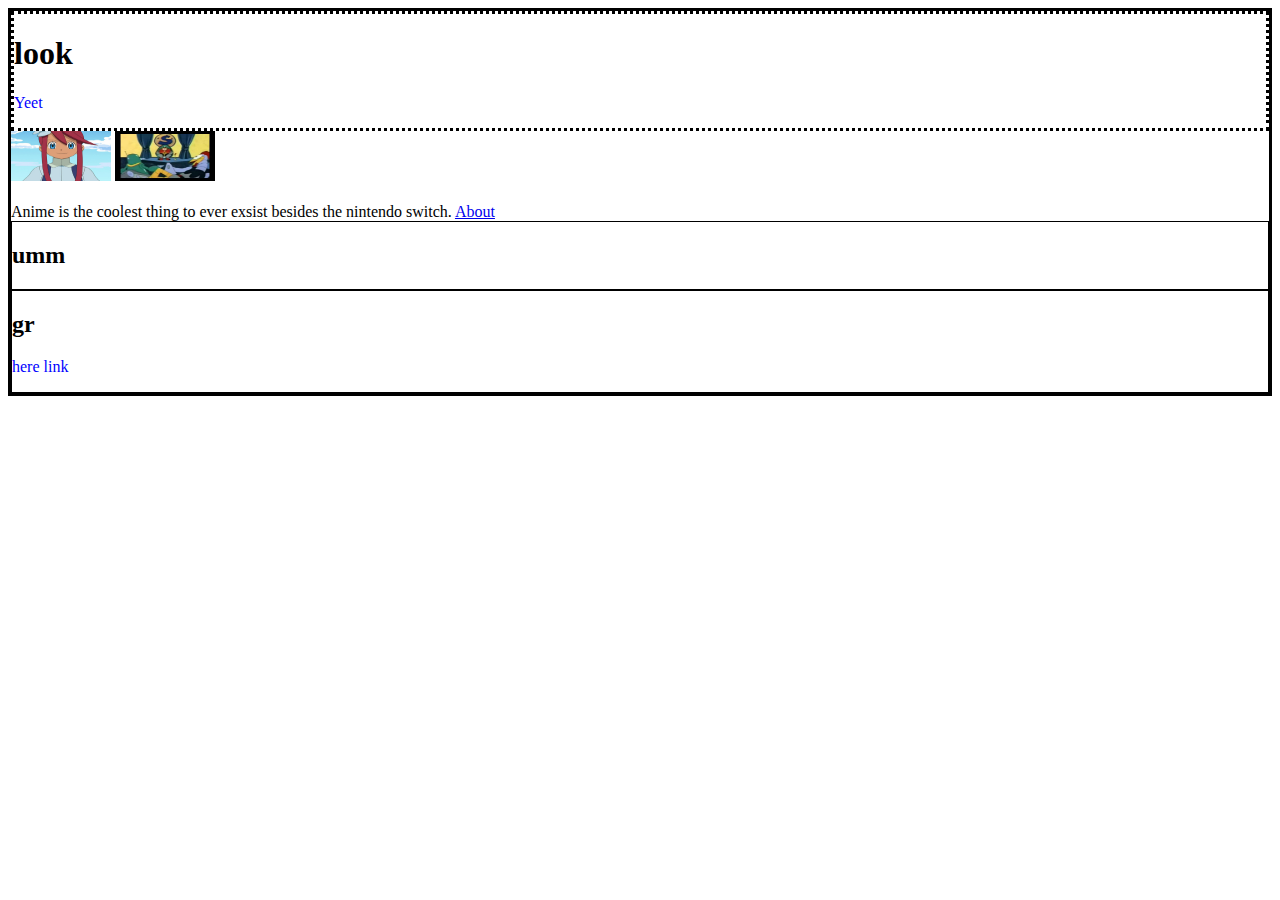
==== index.html @ 5e696270 "4/21" ====
<!DOCTYPE html>
<html lang="en" dir="ltr">
  <head>
    <meta charset="utf-8">
    <title>I'm A Weeb</title>
    <style media="screen">

       #headerBox {
         color: black;
         border-style: dotted;
       }

      * {
        cursor: zoom-in;
        font-family: comic sans ms;
        }

       p {
      color: blue;
          }

        .paraBox{
          border: 1px solid black;
        }

         #content{
           border-style: solid;
         }


     </style>

   </head>

  <body>


<div id="content">

<div id="headerBox">
  <h1>look</h1>

  <p>Yeet</p>
</div>

    <img src="400.jpg" alt="Skyla" width="100" height="50">
    <a href="other/hidden.html">
    <img src="hqdefault.jpg" alt="Pingus" width="100" height="50">
    <br>
    </a>
    <br>
    Anime is the coolest thing to ever exsist besides the nintendo switch.
    <a href="about.html">About</a>
    <br>

<div class="paraBox">
    <h2> umm </h2>
</div>


<div class="paraBox">
  <h2> gr </h2>
  <p>here link <a href=https://chrome.google.com/webstore/category/extensions?hl=> </p>
</div>


</div>

  </body>
</html>
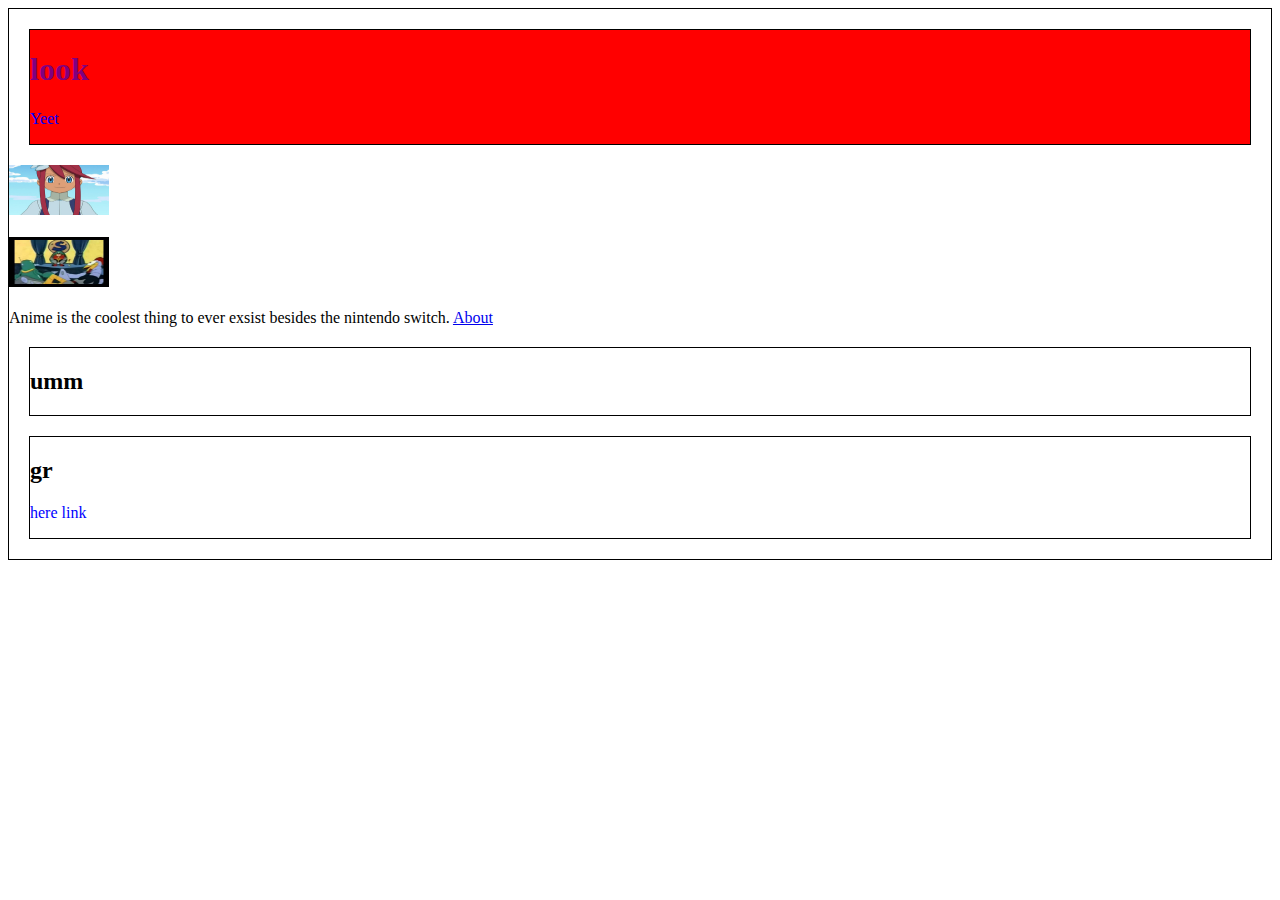
==== commit 12cb6187: "Javascript Update 5/5/22" ====
--- a/index.html
+++ b/index.html
@@ -1,70 +1,70 @@
 <!DOCTYPE html>
 <html lang="en" dir="ltr">
-  <head>
-    <meta charset="utf-8">
-    <title>I'm A Weeb</title>
-    <style media="screen">
 
-       #headerBox {
-         color: black;
-         border-style: dotted;
-       }
+<head>
+  <meta charset="utf-8">
+  <title>I'm A Weeb</title>
+  <style media="screen">
+    div {
+      background-color: white;
+      border: 1px solid black
+    }
 
-      * {
-        cursor: zoom-in;
-        font-family: comic sans ms;
-        }
+    #headerBox {
+      background-color: blue;
+      color: purple;
+      margin: 20px;
+    }
 
-       p {
+    * {
+      cursor: zoom-in;
+      font-family: comic sans ms;
+    }
+
+    p {
       color: blue;
-          }
+    }
 
-        .paraBox{
-          border: 1px solid black;
-        }
+    .paraBox {
+      border: 1px solid black;
+      margin: 20px;
+    }
 
-         #content{
-           border-style: solid;
-         }
+    #content {
+      border: 1px solid black;
+    }
+  </style>
+
+</head>
+
+<body>
 
 
-     </style>
+  <div id="content">
 
-   </head>
+    <div id="headerBox" style="background-color: red;">
+      <h1>look</h1>
 
-  <body>
-
-
-<div id="content">
-
-<div id="headerBox">
-  <h1>look</h1>
-
-  <p>Yeet</p>
-</div>
+      <p>Yeet</p>
+    </div>
 
     <img src="400.jpg" alt="Skyla" width="100" height="50">
+    <br>
     <a href="other/hidden.html">
-    <img src="hqdefault.jpg" alt="Pingus" width="100" height="50">
-    <br>
+      <br>
+      <img src="hqdefault.jpg" alt="Pingus" width="100" height="50">
+      <br>
     </a>
     <br>
     Anime is the coolest thing to ever exsist besides the nintendo switch.
     <a href="about.html">About</a>
     <br>
 
-<div class="paraBox">
-    <h2> umm </h2>
-</div>
+    <div class="paraBox">
+      <h2> umm </h2>
+    </div>
 
 
-<div class="paraBox">
-  <h2> gr </h2>
-  <p>here link <a href=https://chrome.google.com/webstore/category/extensions?hl=> </p>
-</div>
-
-
-</div>
-
-  </body>
-</html>
+    <div class="paraBox">
+      <h2> gr </h2>
+      <p>here link <a href=https://chrome.google.com/webstore/category/extensions?hl=> </p> </div> </div> </body> </html>
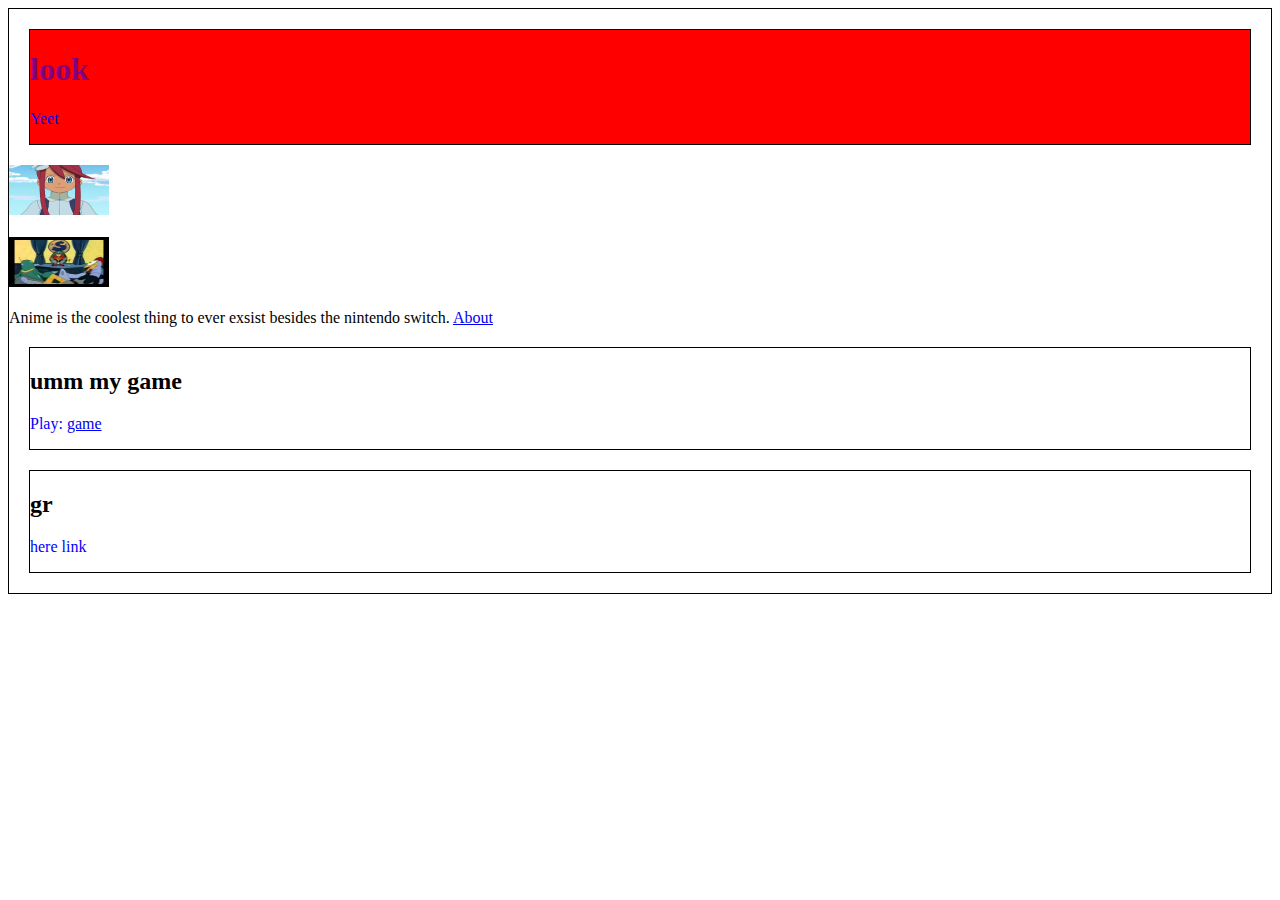
==== commit 6102c3ff: "5/10/22" ====
--- a/index.html
+++ b/index.html
@@ -61,7 +61,8 @@
     <br>
 
     <div class="paraBox">
-      <h2> umm </h2>
+      <h2> umm my game </h2>
+	  <p> Play: <a href="www/index.html">game</a>
     </div>
 
 
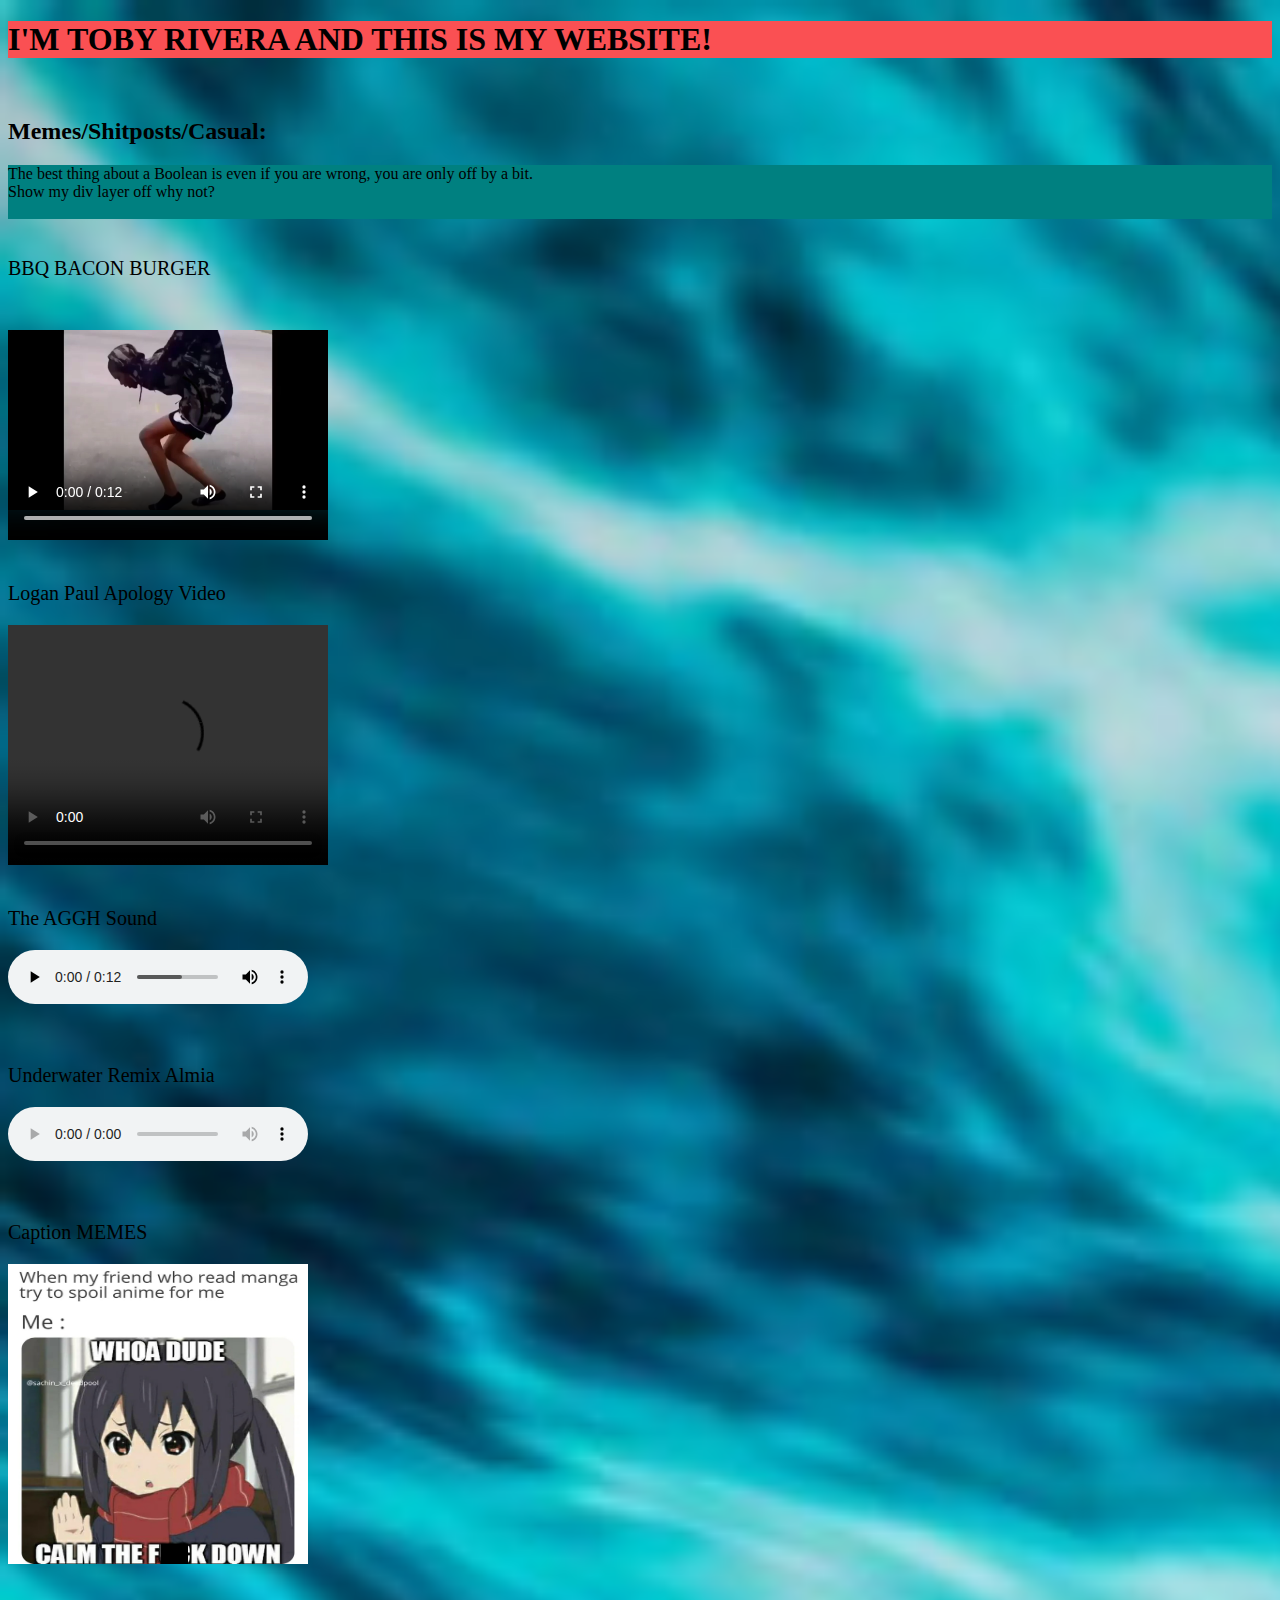
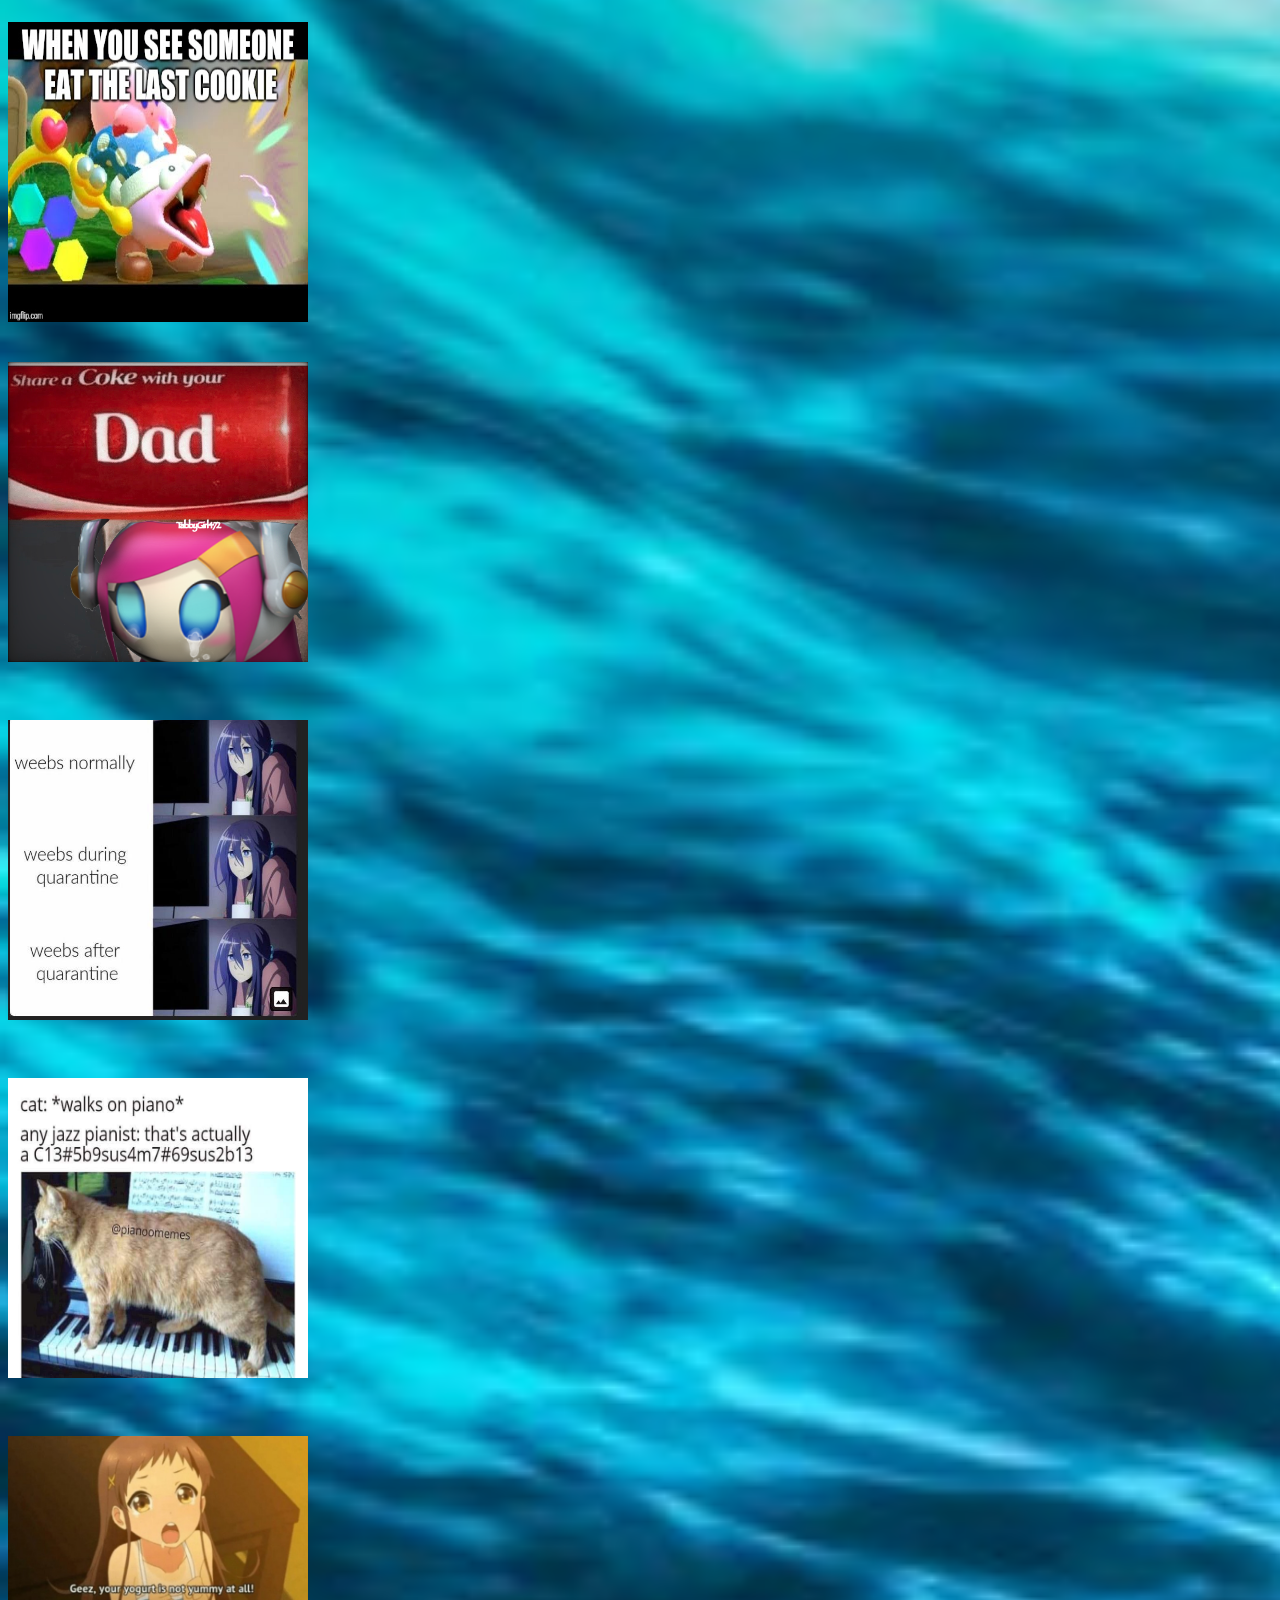
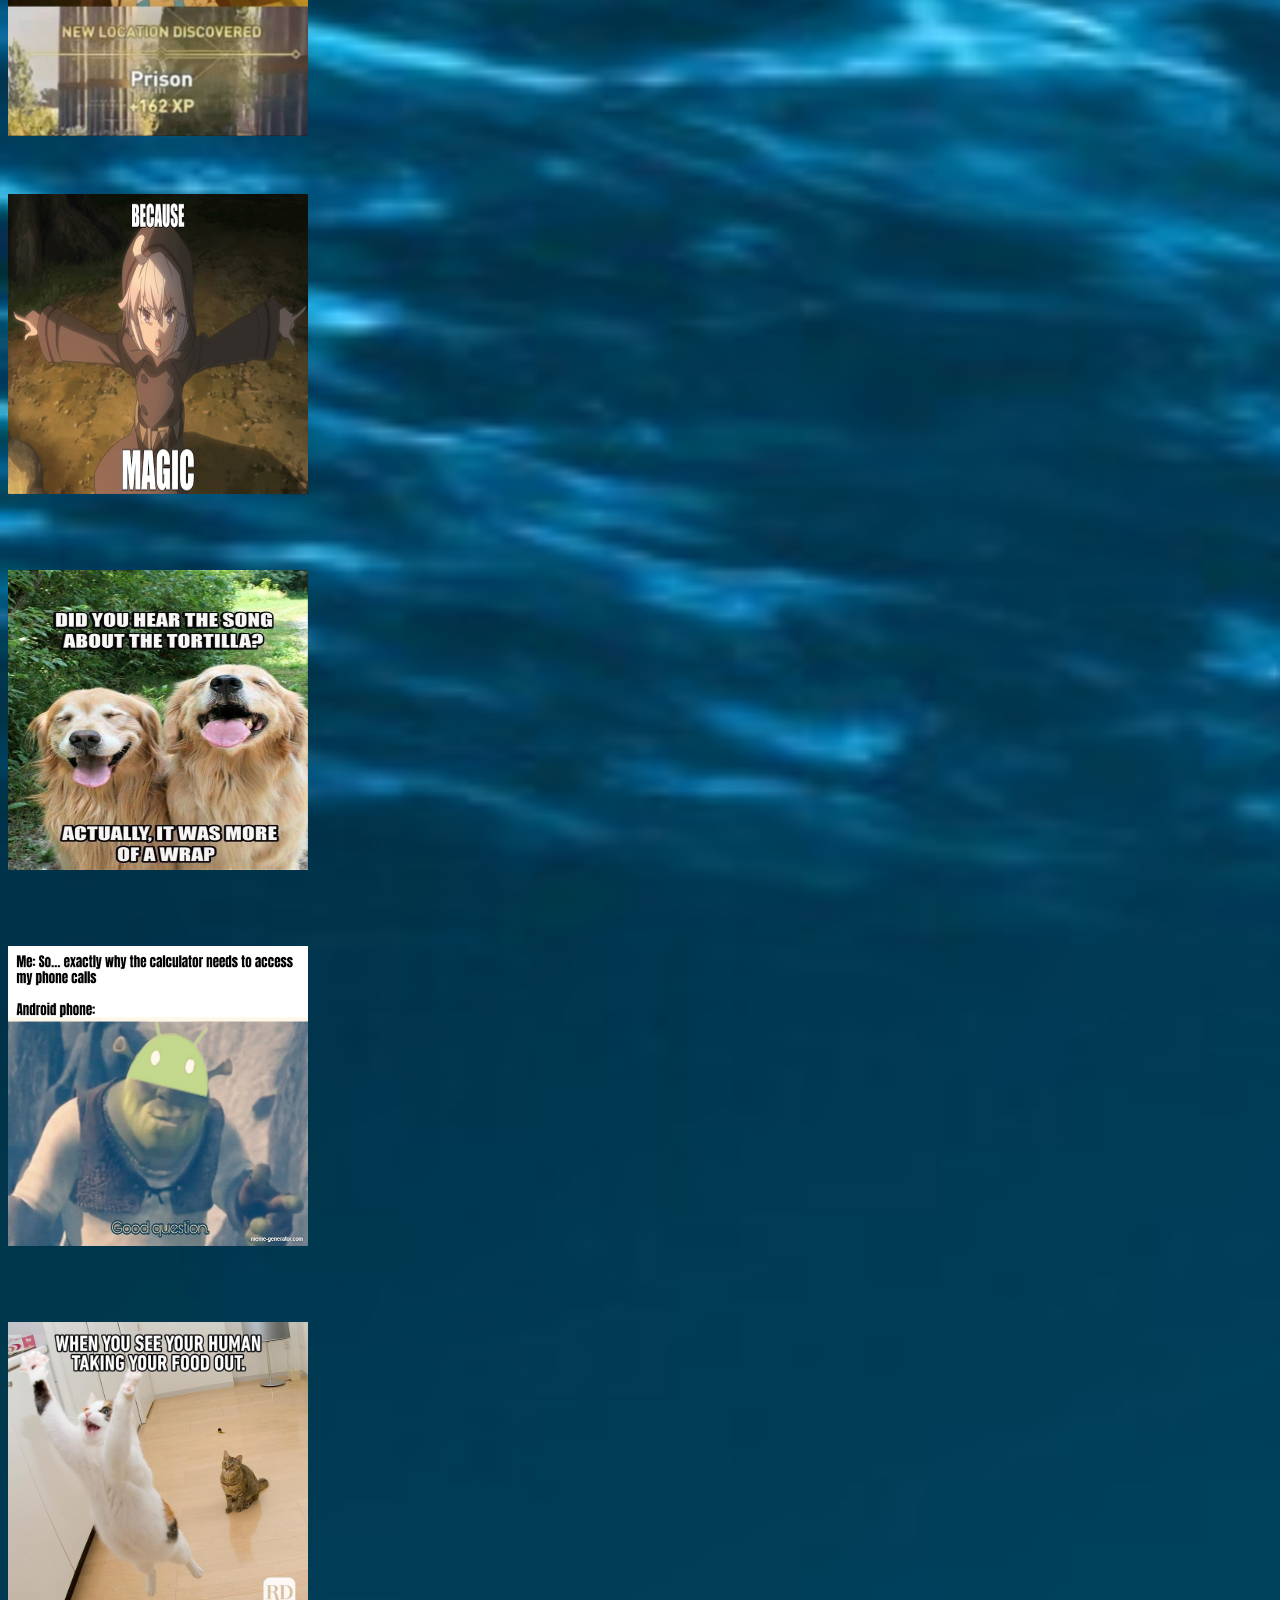
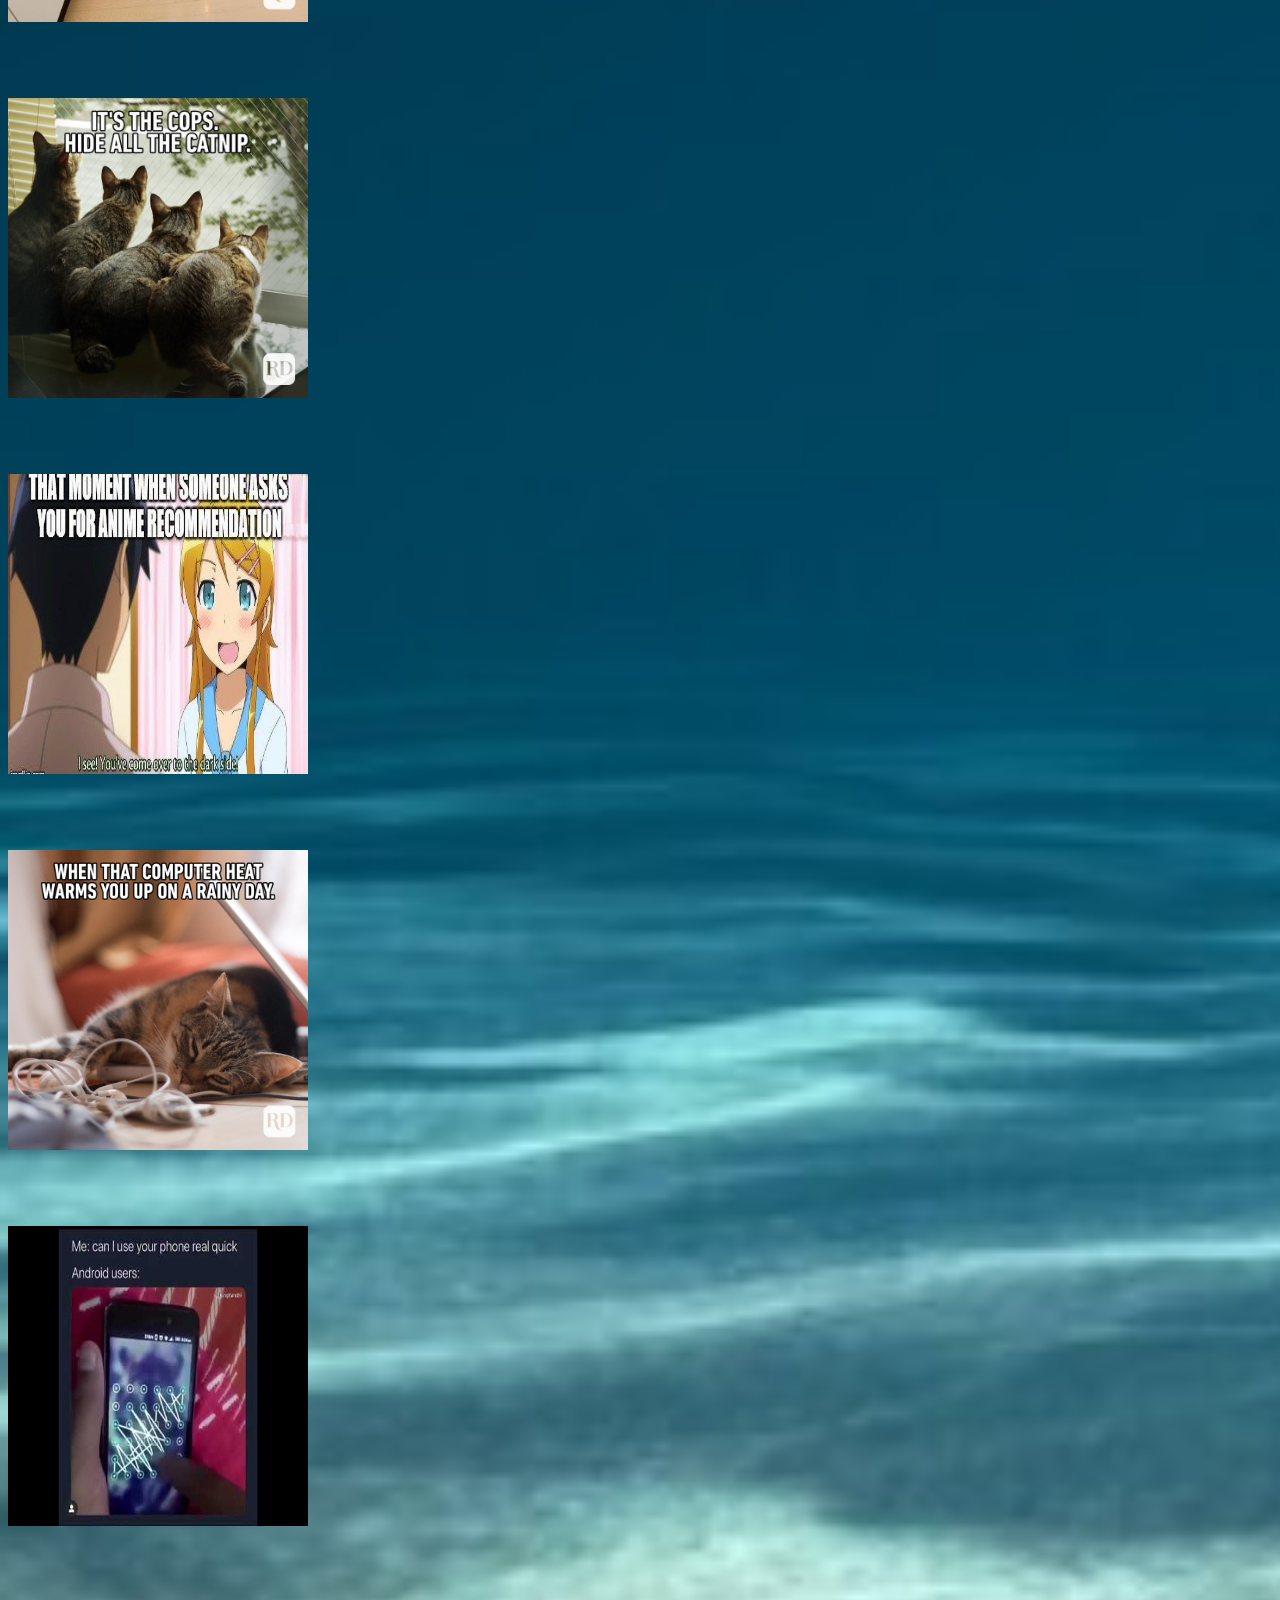
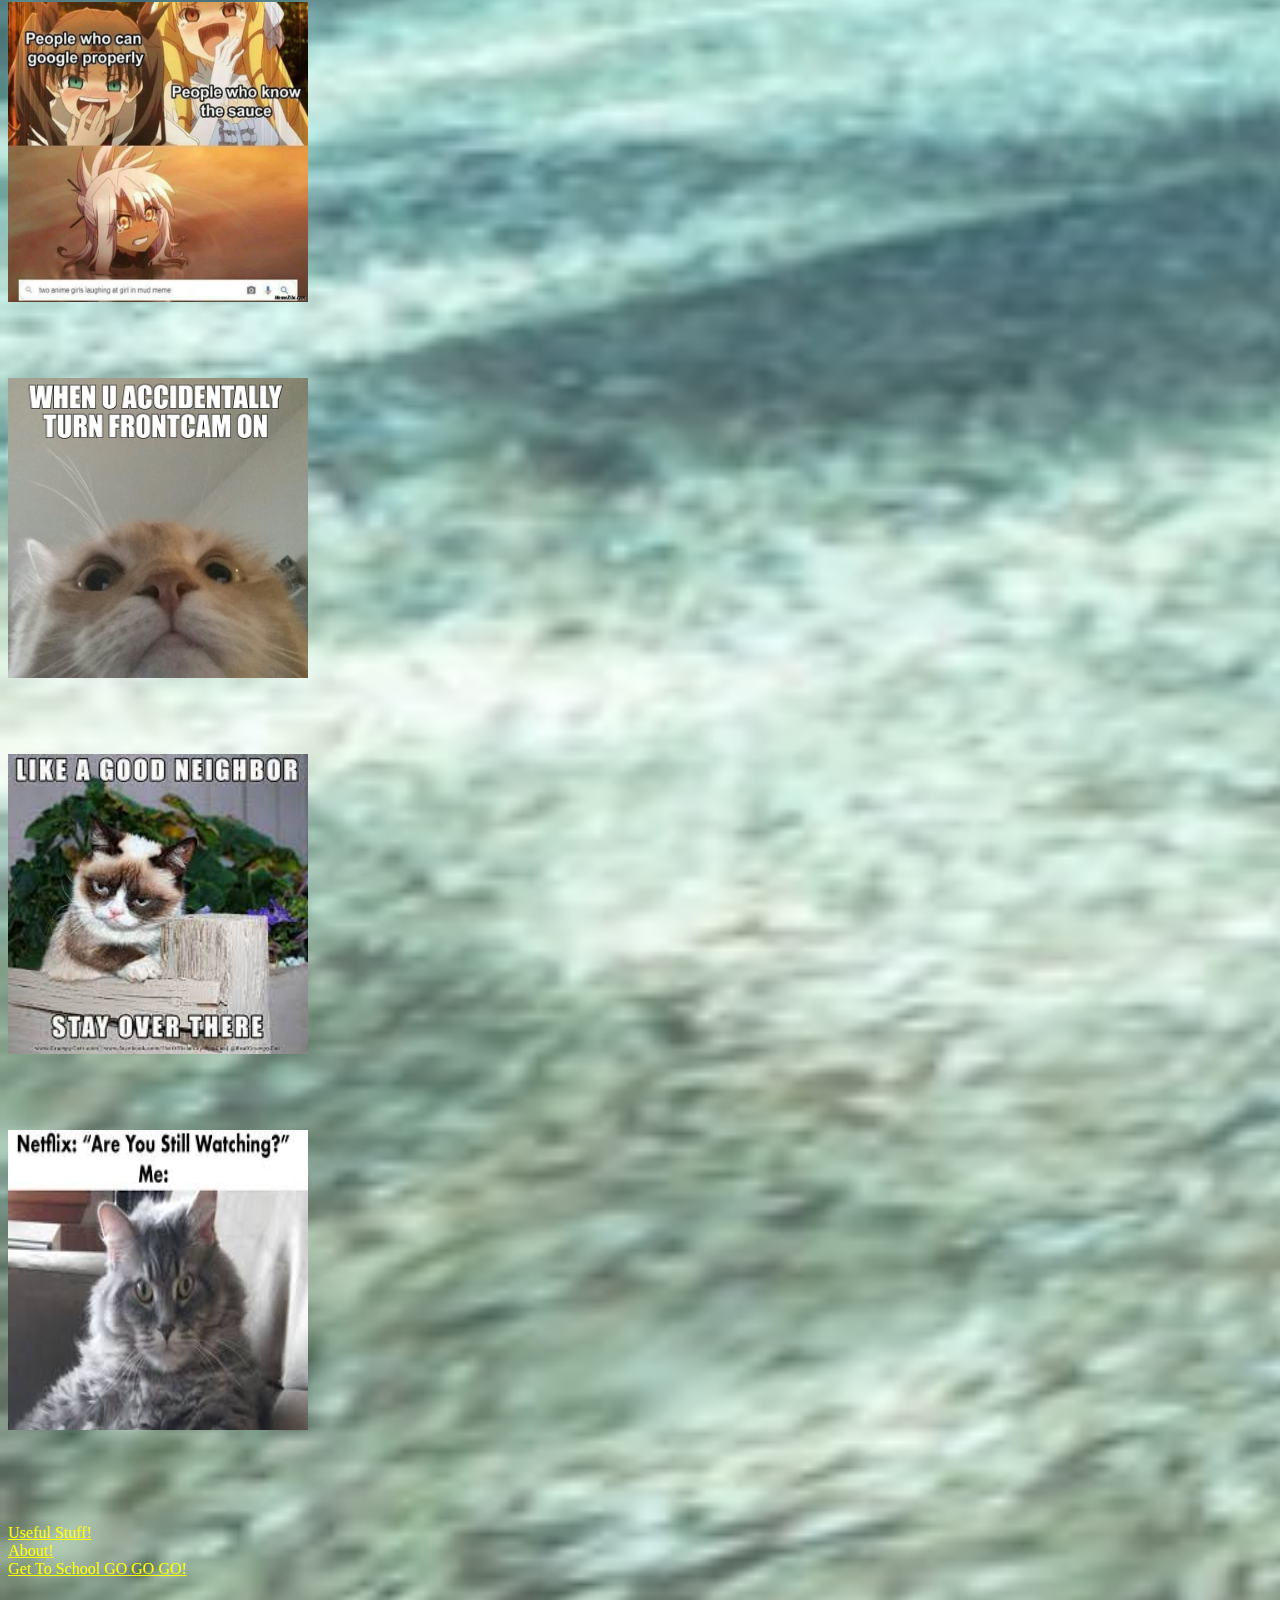
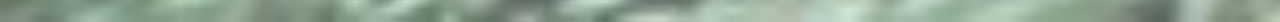
==== commit 9442b646: "5/23/22" ====
--- a/index.html
+++ b/index.html
@@ -2,70 +2,350 @@
 <html lang="en" dir="ltr">
 
 <head>
+
   <meta charset="utf-8">
-  <title>I'm A Weeb</title>
+
+
+<!-- Device scalling for Android, Ios, Blackberry, linux, windows, mac -->
+  <meta name="viewport" content="width=device-width, intial-scale=1">
+
+  <title>Toby Rivera.com </title>
+
+  <link rel="stylesheet" href="css/stylesheet.css">
+
+<!-- if for whatever reason refrence can't be found use this backup <style media="screen">
+  sheet I secretly made -->
+
+</style>
+
   <style media="screen">
-    div {
-      background-color: white;
-      border: 1px solid black
+
+  div {
+    background-color: teal;
+  }
+
+    p {
+      font-size: 20px;
+      font-family: Georgia;
     }
 
-    #headerBox {
-      background-color: blue;
-      color: purple;
-      margin: 20px;
-    }
-
-    * {
-      cursor: zoom-in;
-      font-family: comic sans ms;
-    }
-
-    p {
-      color: blue;
-    }
-
-    .paraBox {
-      border: 1px solid black;
-      margin: 20px;
-    }
-
-    #content {
-      border: 1px solid black;
-    }
+ h1 {
+   background-color: #FA5053;
+
+ }
+
+ body {
+   background-image: url("dn.jpg");
+   background-size: cover;
+
+ }
+
+a {
+  color: yellow;
+}
+
+
   </style>
 
+
 </head>
 
 <body>
 
-
-  <div id="content">
-
-    <div id="headerBox" style="background-color: red;">
-      <h1>look</h1>
-
-      <p>Yeet</p>
-    </div>
-
-    <img src="400.jpg" alt="Skyla" width="100" height="50">
+  <h1> I'M TOBY RIVERA AND THIS IS MY WEBSITE! </h1>
+
+
+
+  <br>
+
+ <h2> Memes/Shitposts/Casual: </h2>
+
+ <div>
+ The best thing about a Boolean is even if you are wrong, you are only off by a bit.
+
+<br>
+
+  <div>
+  Show my div layer off why not?
+</div>
+
+<br>
+
+</div>
+
+<br>
+
+<p> BBQ BACON BURGER </p>
+
+<video width="320" height="240" controls>
+  <source src="bbb.mp4" type="video/mp4">
+Your browser does not support the video tag.
+</video>
+
+<br>
+
+<br>
+
+<p> Logan Paul Apology Video </p>
+
+<video width="320" height="240" controls>
+  <source src="LP.mp4" type="video/mp4">
+Your browser does not support the video tag.
+</video>
+
+<br>
+
+<br>
+
+<p> The AGGH Sound </p>
+
+<audio controls>
+  <source src="ag.mp3" type="audio/mpeg">
+Your browser does not support the audio element.
+</audio>
+
+<br>
+
+<br>
+
+<br>
+
+<p> Underwater Remix Almia </p>
+
+<audio controls>
+  <source src="UWR.mp3" type="audio/mpeg">
+Your browser does not support the audio element.
+</audio>
+
+<br>
+
+<br>
+
+<br>
+
+<p> Caption MEMES </p>
+
+<img src="an.jpg" alt="OOF CAN'T LOAD!" width="300" height="300">
+
+<br>
+
+<br>
+
+<br>
+
+<br>
+
+<img src="we.jpg" alt="OOF CAN'T LOAD!" width="300" height="300">
+
+<br>
+
+<br>
+
+<br>
+
+<img src="rip.png" alt="OOF CAN'T LOAD!" width="300" height="300">
+
+<br>
+
+<br>
+
+<br>
+
+<br>
+
+<img src="SE.jpg" alt="OOF CAN'T LOAD!" width="300" height="300">
+
+<br>
+
+<br>
+
+<br>
+
+<br>
+
+<img src="KEYT.jpg" alt="OOF CAN'T LOAD!" width="300" height="300">
+
+<br>
+
+<br>
+
+<br>
+
+<br>
+
+<img src="AN.0.jpg" alt="OOF CAN'T LOAD!" width="300" height="300">
+
+<br>
+
+<br>
+
+<br>
+
+<br>
+
+<img src="BM.jpg" alt="OOF CAN'T LOAD!" width="300" height="300">
+
+<br>
+
+<br>
+
+<br>
+
+<br>
+
+<br>
+
+<img src="DOG.jpg" alt="OOF CAN'T LOAD!" width="300" height="300">
+
+
+<br>
+
+<br>
+
+<br>
+
+<br>
+
+<br>
+
+<img src="gq.jpg" alt="OOF CAN'T LOAD!" width="300" height="300">
+
+<br>
+
+<br>
+
+<br>
+
+<br>
+
+<br>
+
+<img src="lep.jpg" alt="OOF CAN'T LOAD!" width="300" height="300">
+
+<br>
+
+<br>
+
+<br>
+
+<br>
+
+<br>
+
+<img src="rcm.jpg" alt="OOF CAN'T LOAD!" width="300" height="300">
+
+<br>
+
+<br>
+
+<br>
+
+<br>
+
+<br>
+
+<img src="oof.jpg" alt="OOF CAN'T LOAD!" width="300" height="300">
+
+<br>
+
+<br>
+
+<br>
+
+<br>
+
+<br>
+
+<img src="rin.jpg" alt="OOF CAN'T LOAD!" width="300" height="300">
+
+<br>
+
+<br>
+
+<br>
+
+<br>
+
+<br>
+
+<img src="shaer.jpg" alt="OOF CAN'T LOAD!" width="300" height="300">
+
+<br>
+
+<br>
+
+<br>
+
+<br>
+
+<br>
+
+<img src="tag.png" alt="OOF CAN'T LOAD!" width="300" height="300">
+
+<br>
+
+<br>
+
+<br>
+
+<br>
+
+<br>
+
+<img src="k.jpg" alt="OOF CAN'T LOAD!" width="300" height="300">
+
+<br>
+
+<br>
+
+<br>
+
+<br>
+
+<br>
+
+<img src="er.jfif" alt="OOF CAN'T LOAD!" width="300" height="300">
+
+<br>
+
+<br>
+
+<br>
+
+<br>
+
+<br>
+
+<img src="npr.jfif" alt="OOF CAN'T LOAD!" width="300" height="300">
+
+<br>
+
+<br>
+
+<br>
+
+<br>
+
+<br>
+
+
+  </ol>
+
+  <br>
+
+
+  <a href="QGAM.html">Useful Stuff!</a>
     <br>
-    <a href="other/hidden.html">
-      <br>
-      <img src="hqdefault.jpg" alt="Pingus" width="100" height="50">
-      <br>
-    </a>
-    <br>
-    Anime is the coolest thing to ever exsist besides the nintendo switch.
-    <a href="about.html">About</a>
-    <br>
-
-    <div class="paraBox">
-      <h2> umm my game </h2>
-	  <p> Play: <a href="www/index.html">game</a>
-    </div>
-
-
-    <div class="paraBox">
-      <h2> gr </h2>
-      <p>here link <a href=https://chrome.google.com/webstore/category/extensions?hl=> </p> </div> </div> </body> </html>
+ <a href="About.html">About!</a>
+ <br>
+ <a href="www/index.html">Get To School GO GO GO!</a>
+
+  <br>
+
+  <br>
+
+  <br>
+
+</body>
+
+</html>
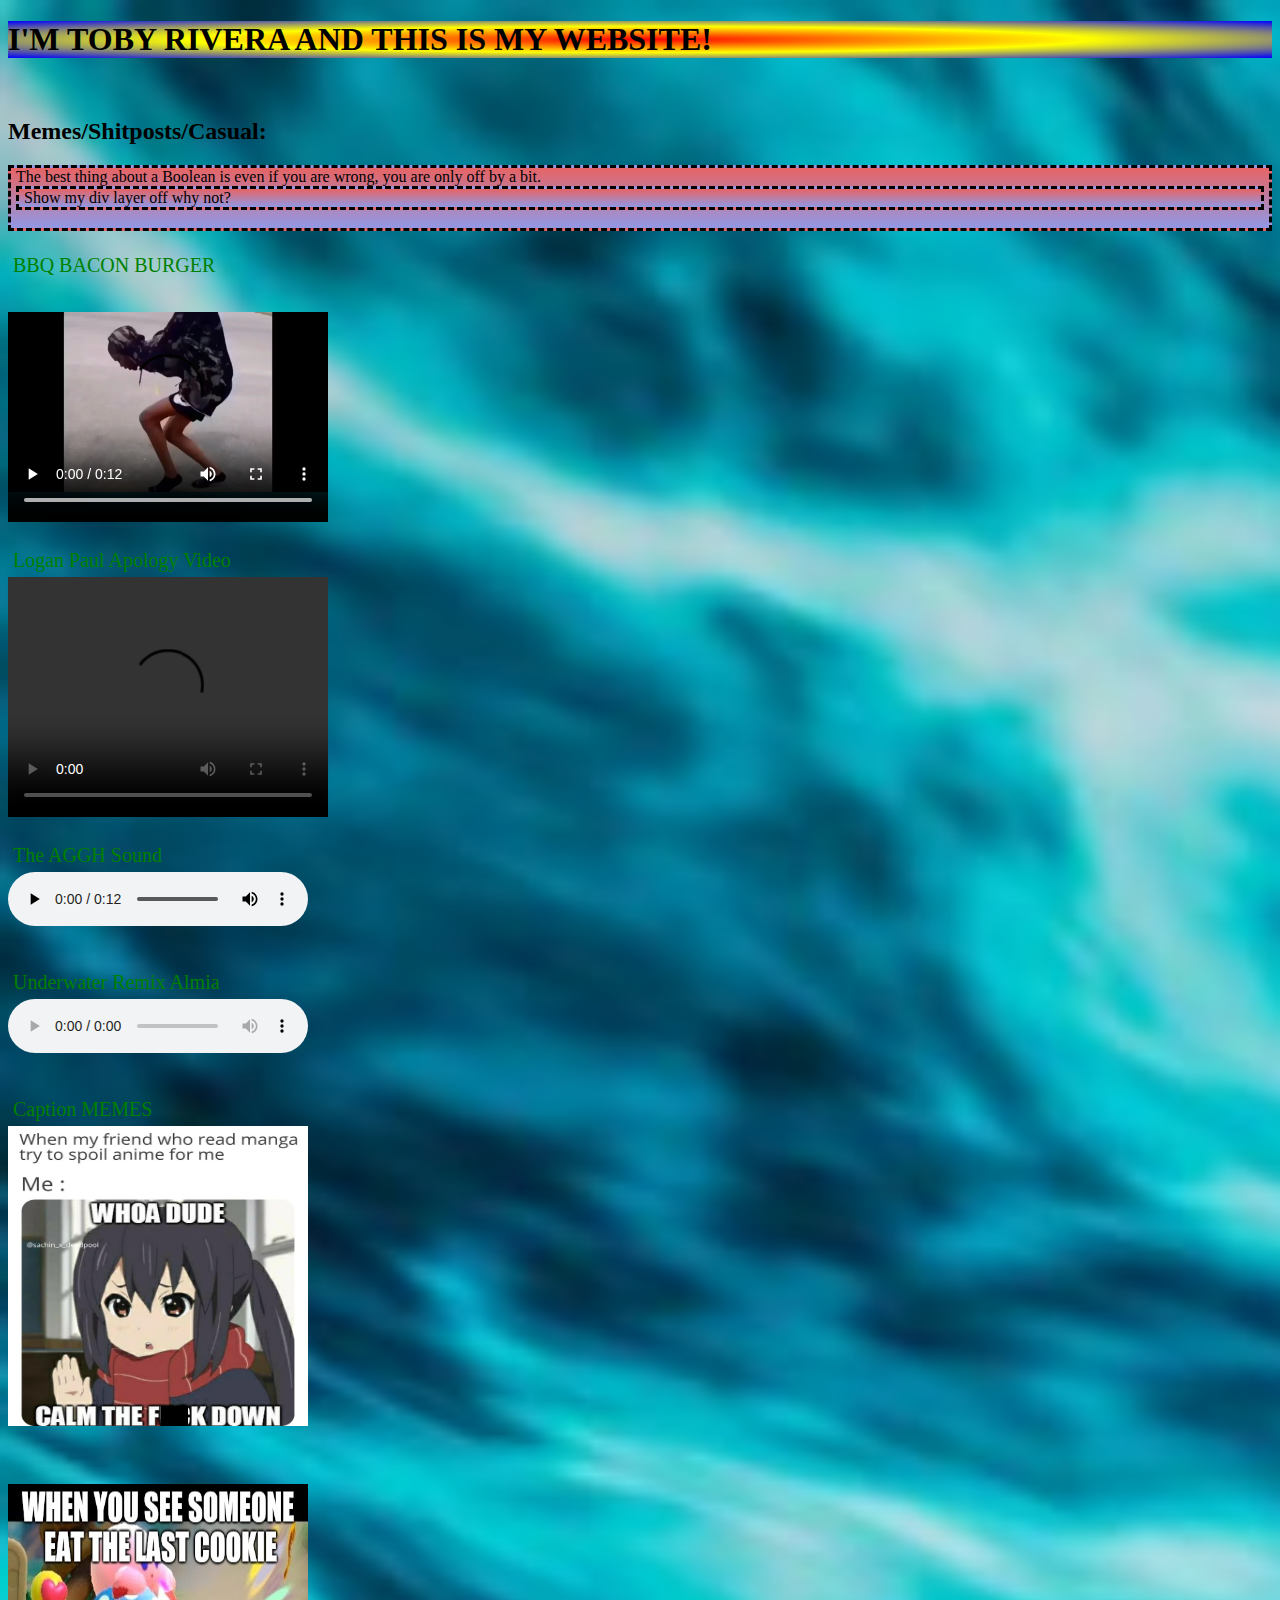
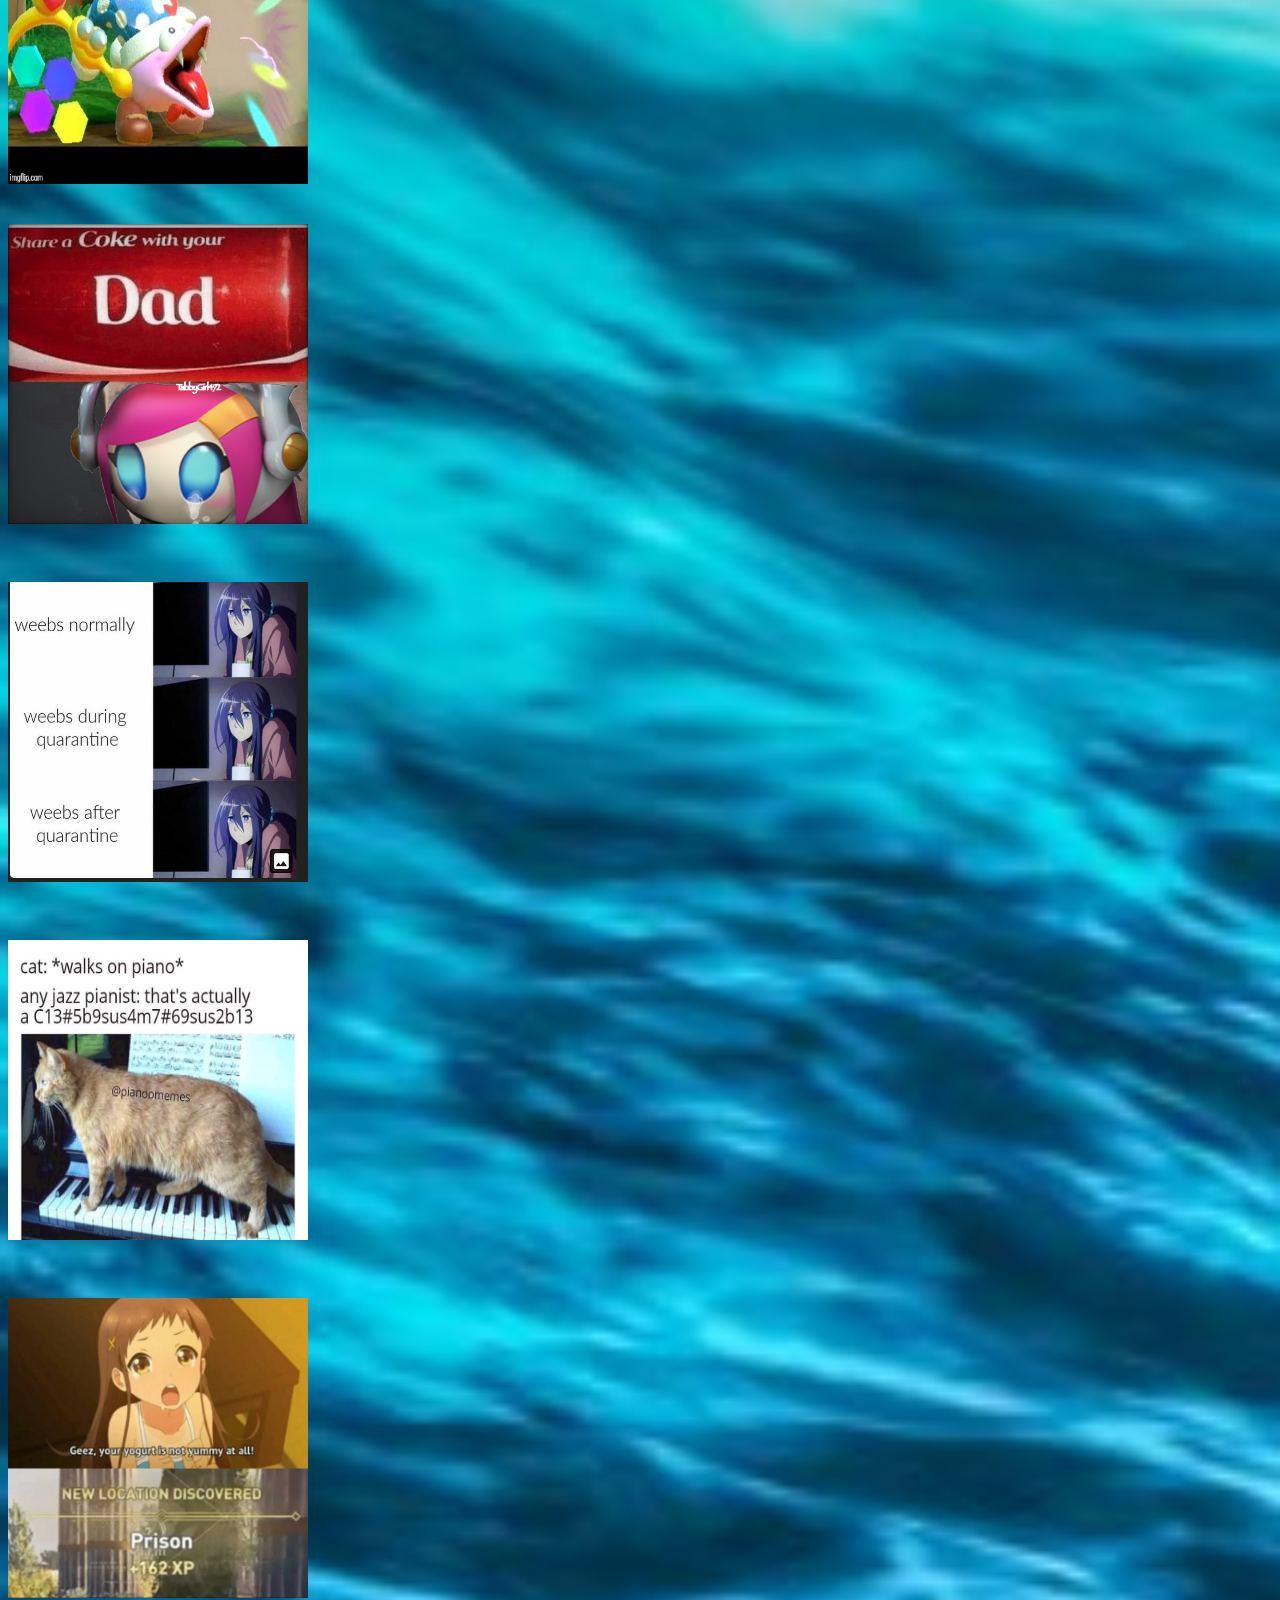
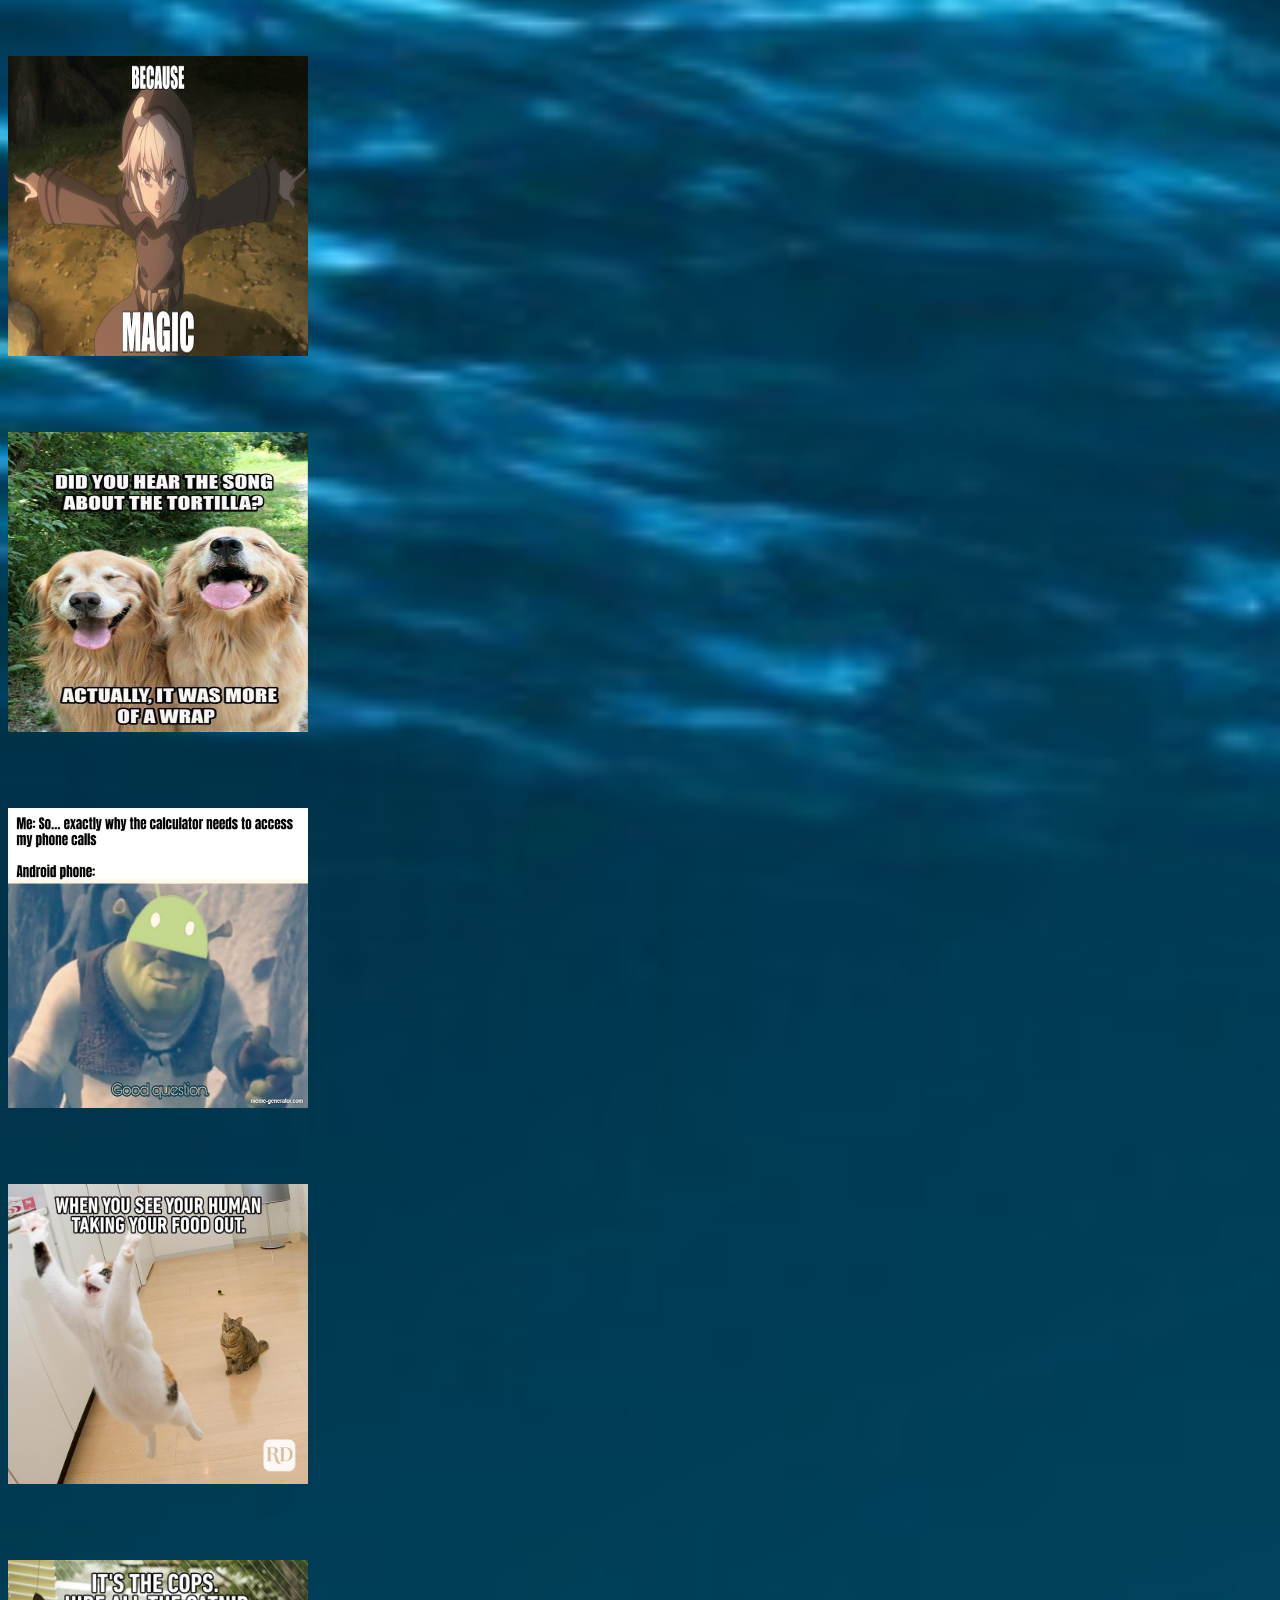
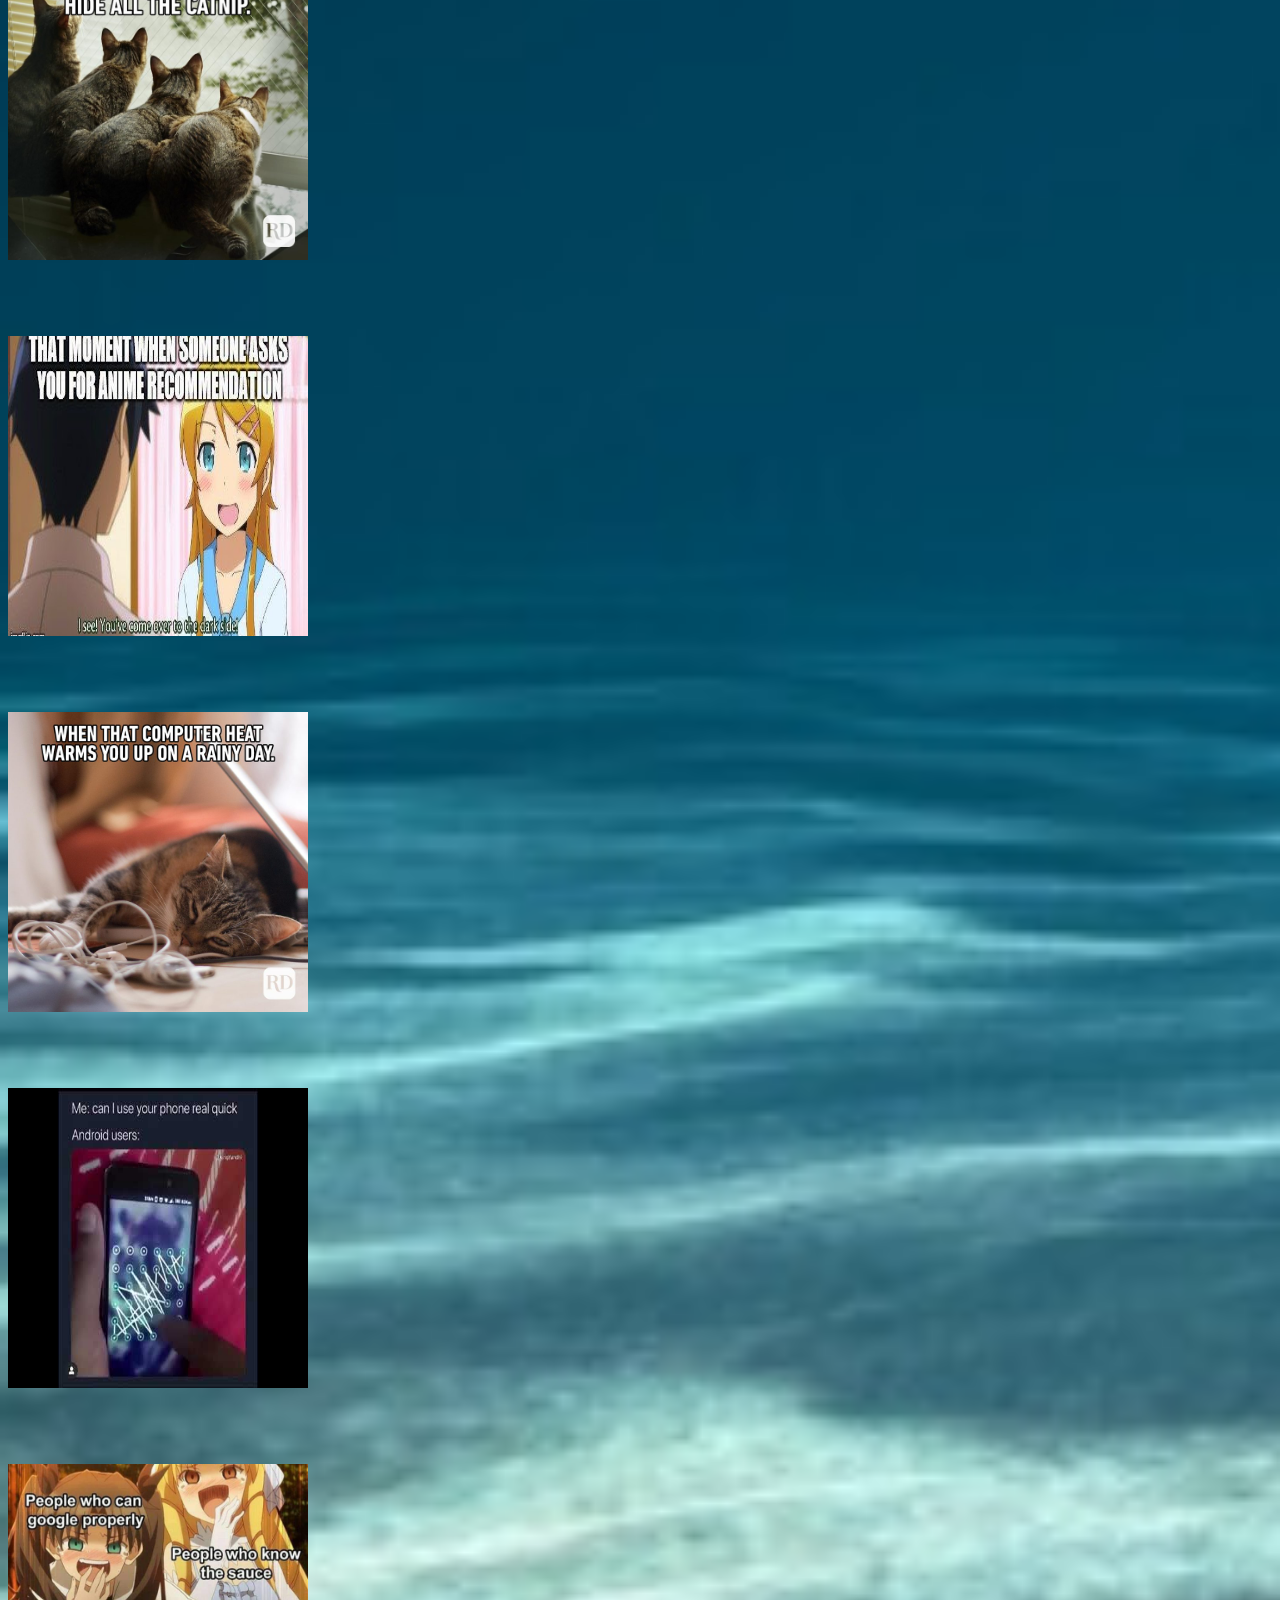
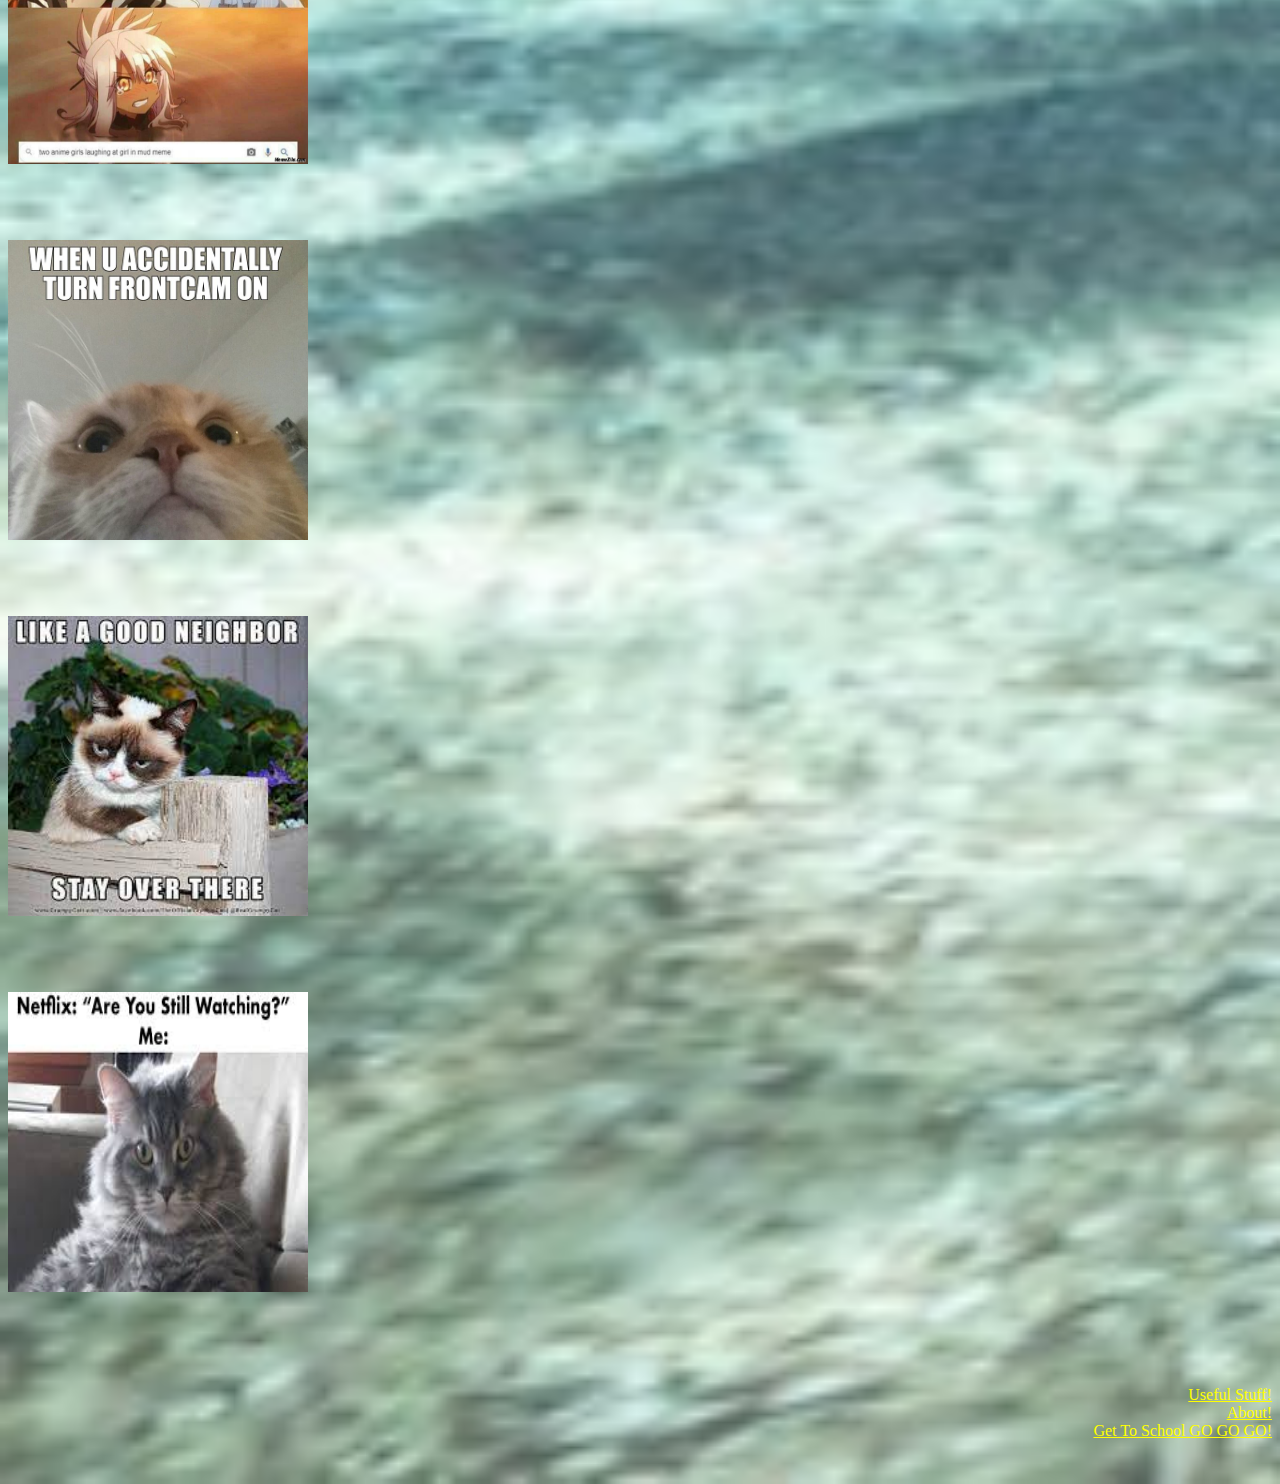
==== commit c68f3935: "5/24/22 2" ====
--- a/index.html
+++ b/index.html
@@ -11,7 +11,7 @@
 
   <title>Toby Rivera.com </title>
 
-  <link rel="stylesheet" href="css/stylesheet.css">
+  <link rel="stylesheet" href="stylesheet.css">
 
 <!-- if for whatever reason refrence can't be found use this backup <style media="screen">
   sheet I secretly made -->
--- a/stylesheet.css
+++ b/stylesheet.css
@@ -0,0 +1,31 @@
+div {
+  border-style: dashed;
+  padding-left: 5px;
+  padding-right: 5px;
+  text-shadow: 2px;
+  background: linear-gradient(#e66465, #9198e5);
+}
+
+  p {
+    font-size: 20px;
+    font-family: Georgia;
+    margin: 5px;
+    color: green;
+  }
+
+h1 {
+ background-color: #FA5053;
+box-shadow: 5px;
+  background-image: radial-gradient(red, yellow, blue)
+}
+
+body {
+ background-image: url("img/dn.jpg");
+ background-size: cover;
+
+}
+
+a {
+color: yellow;
+  float: right;
+}
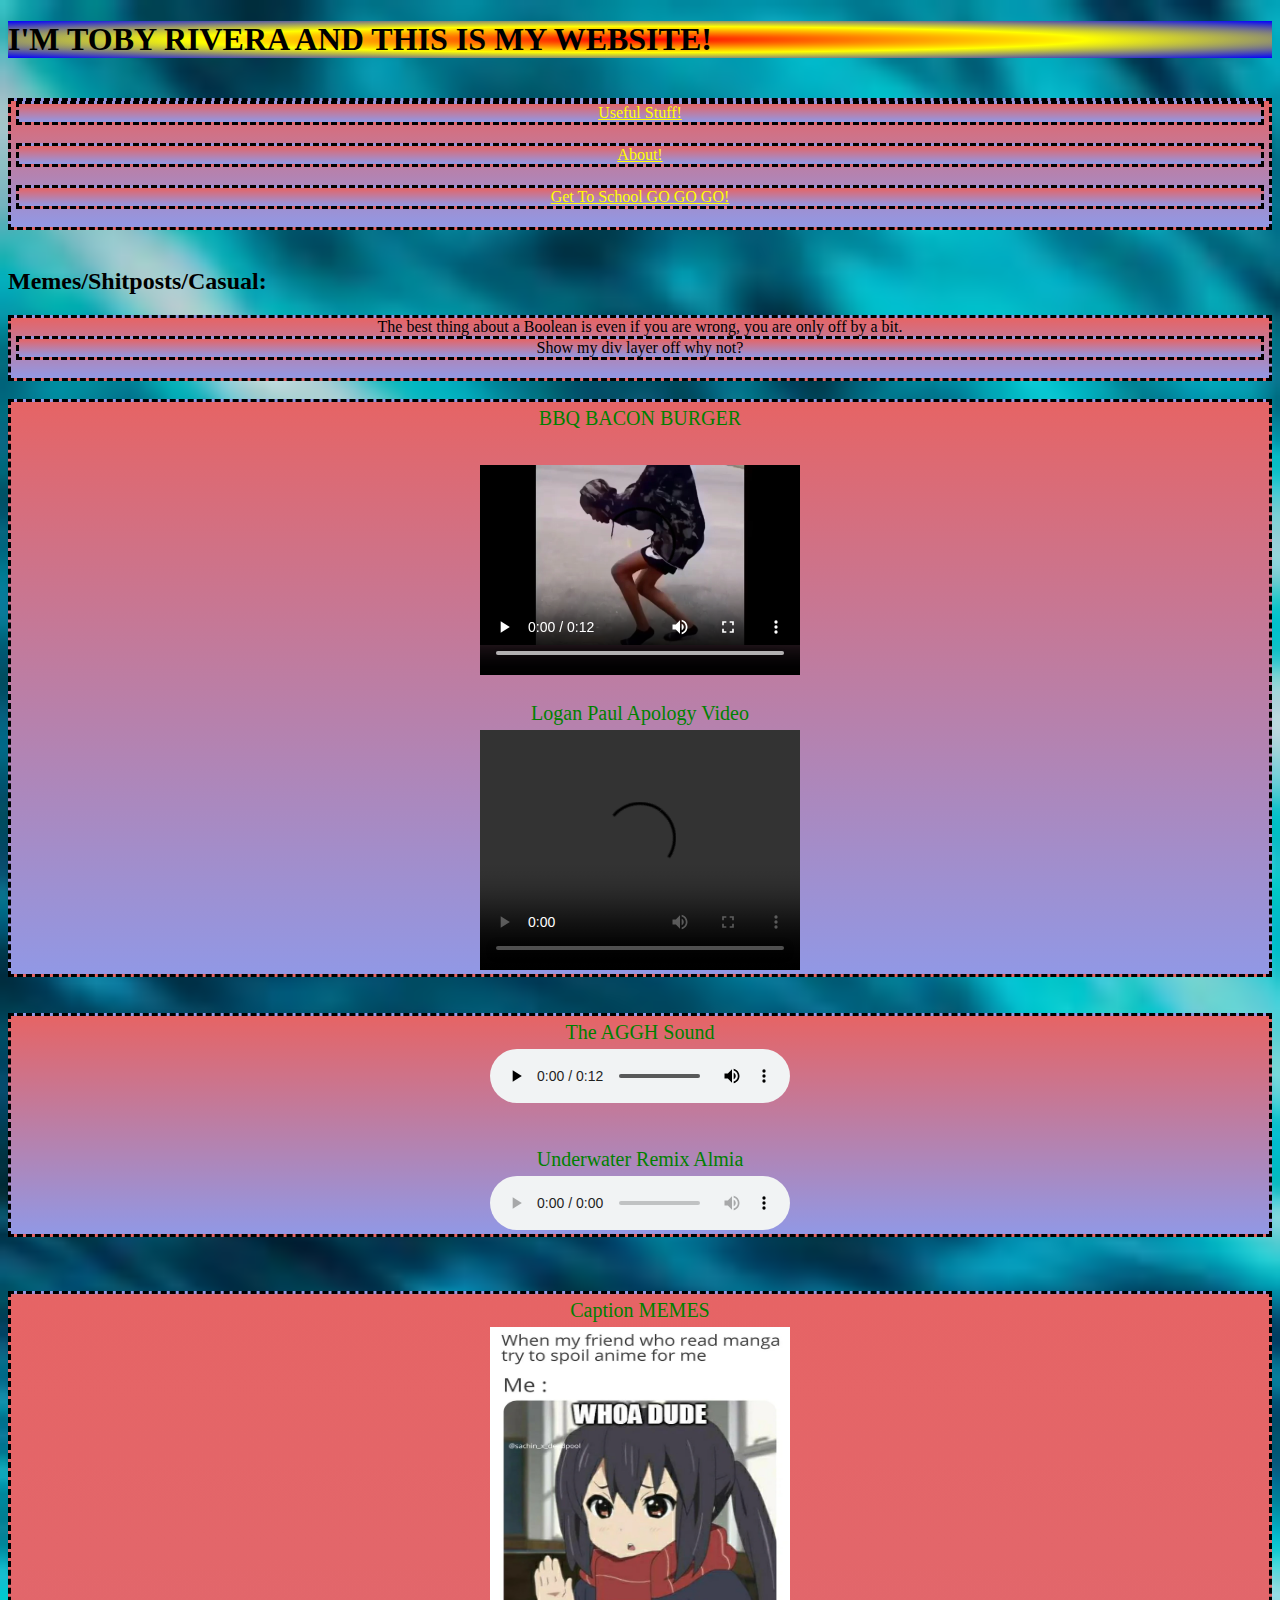
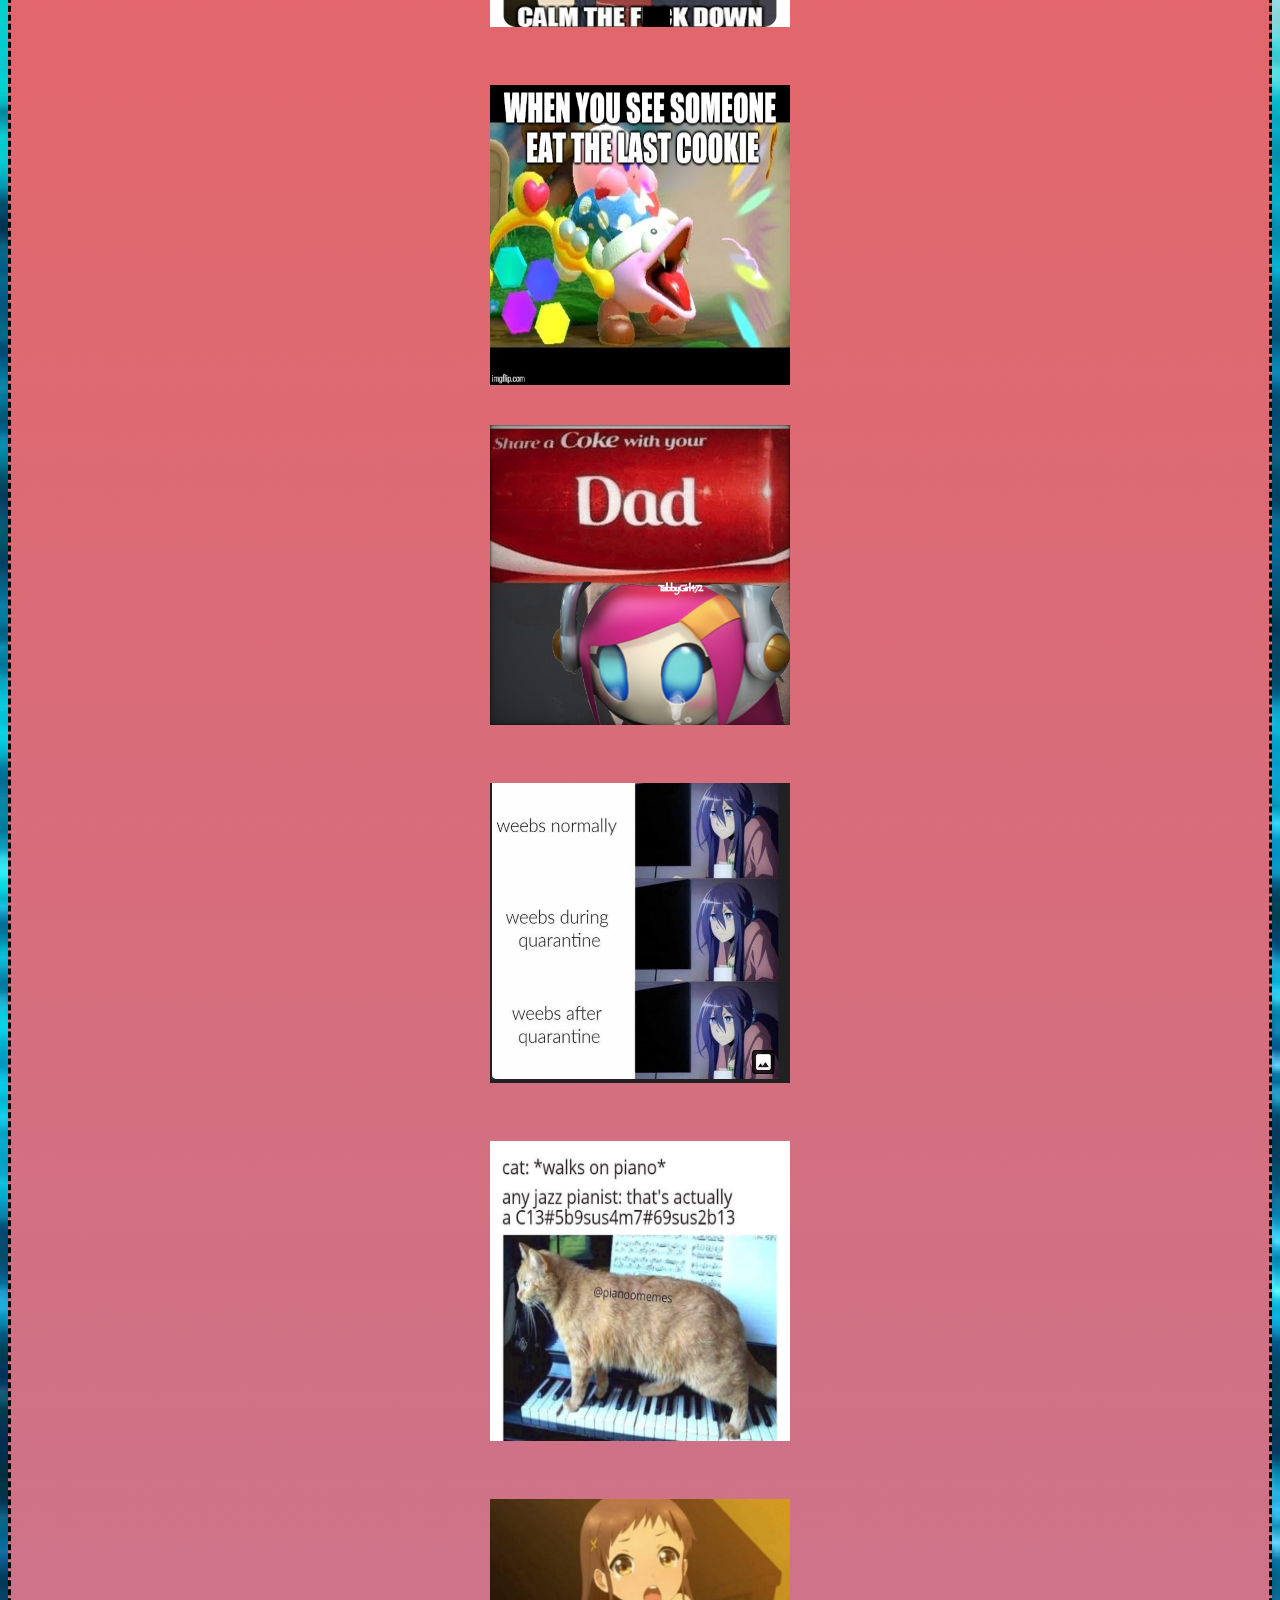
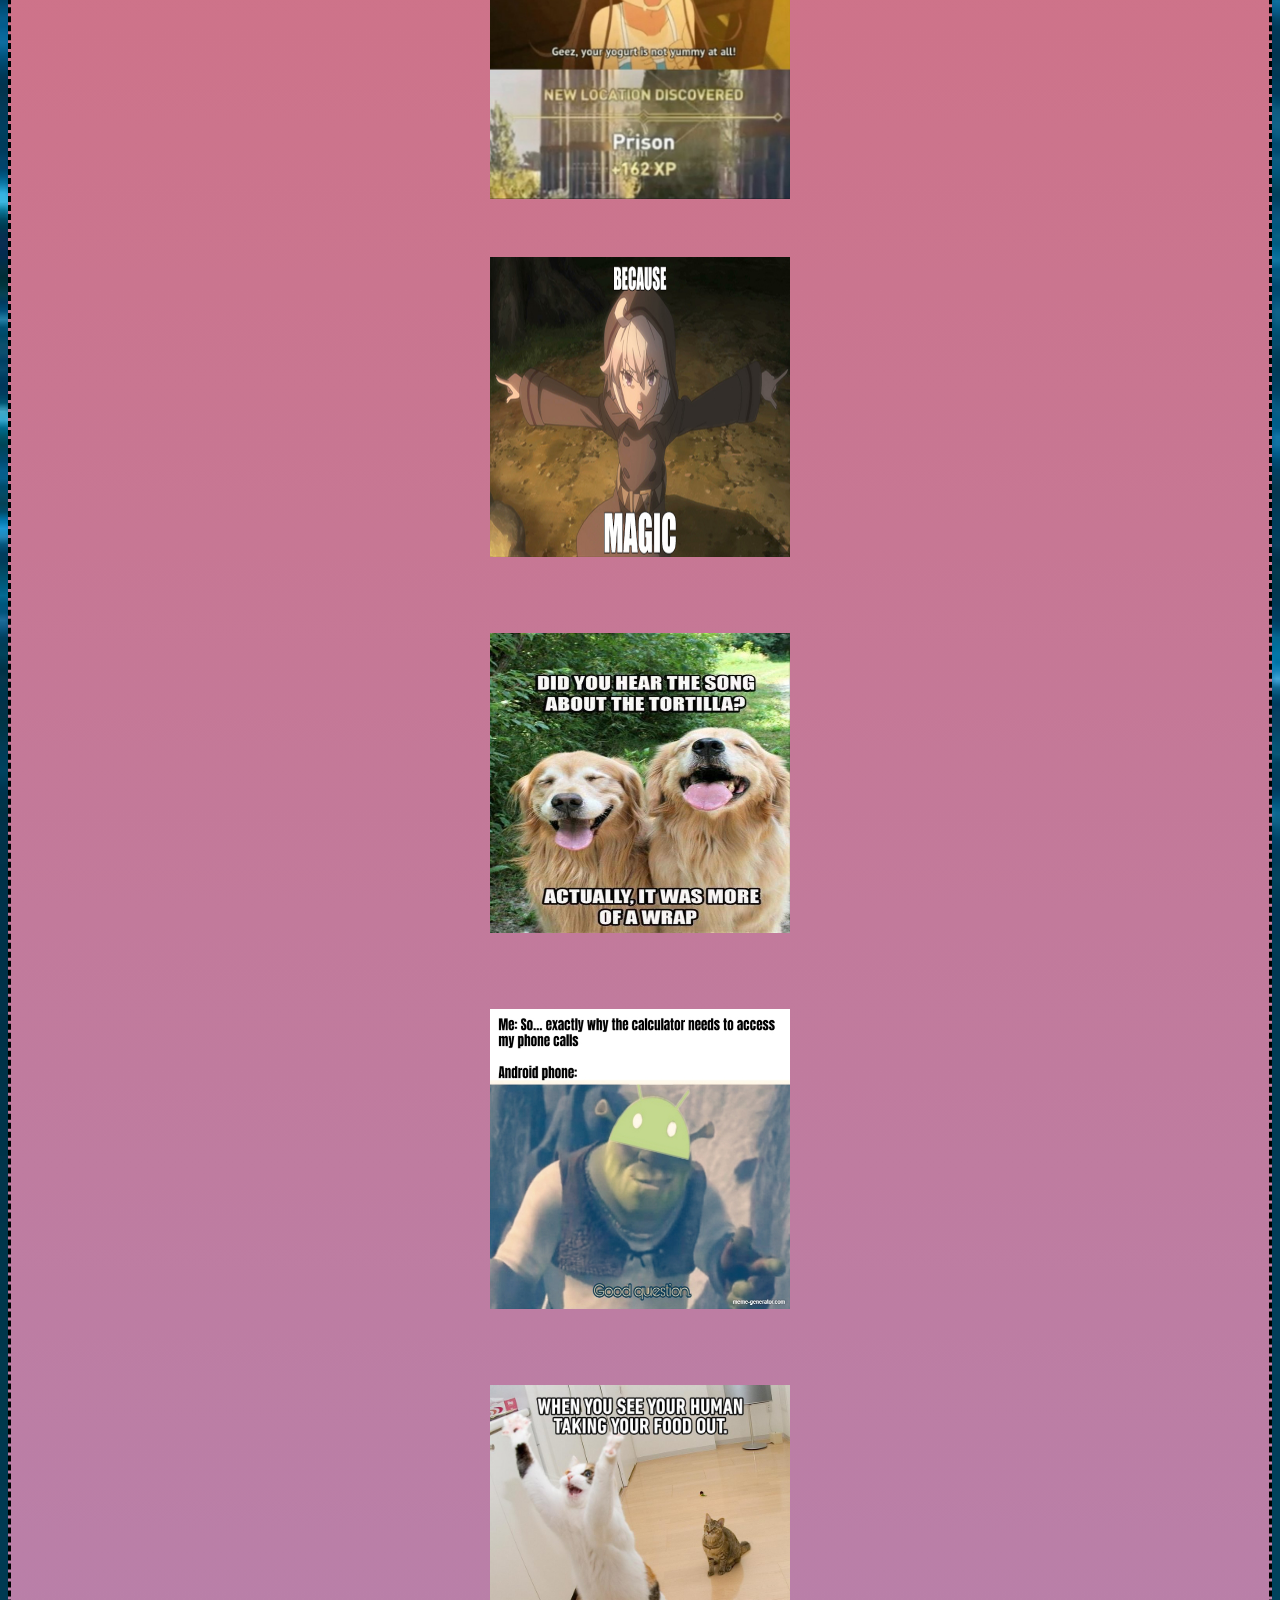
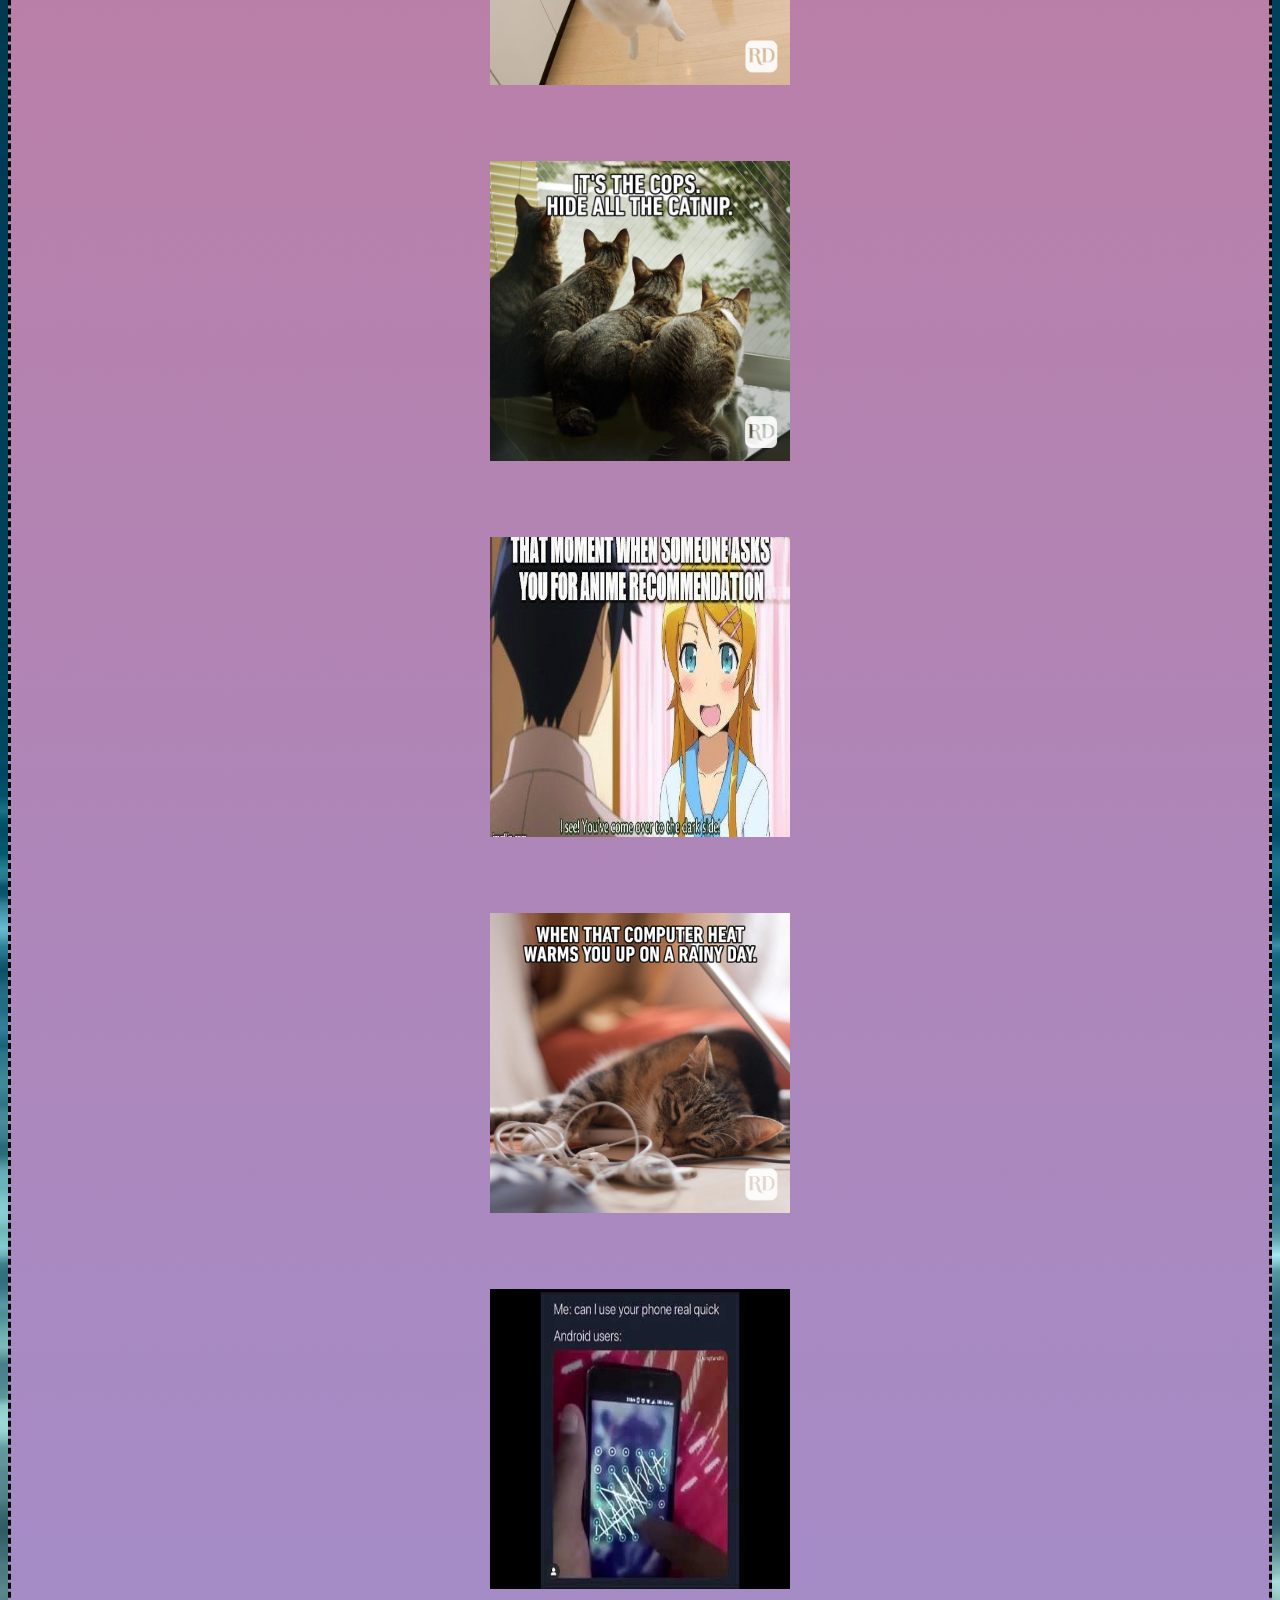
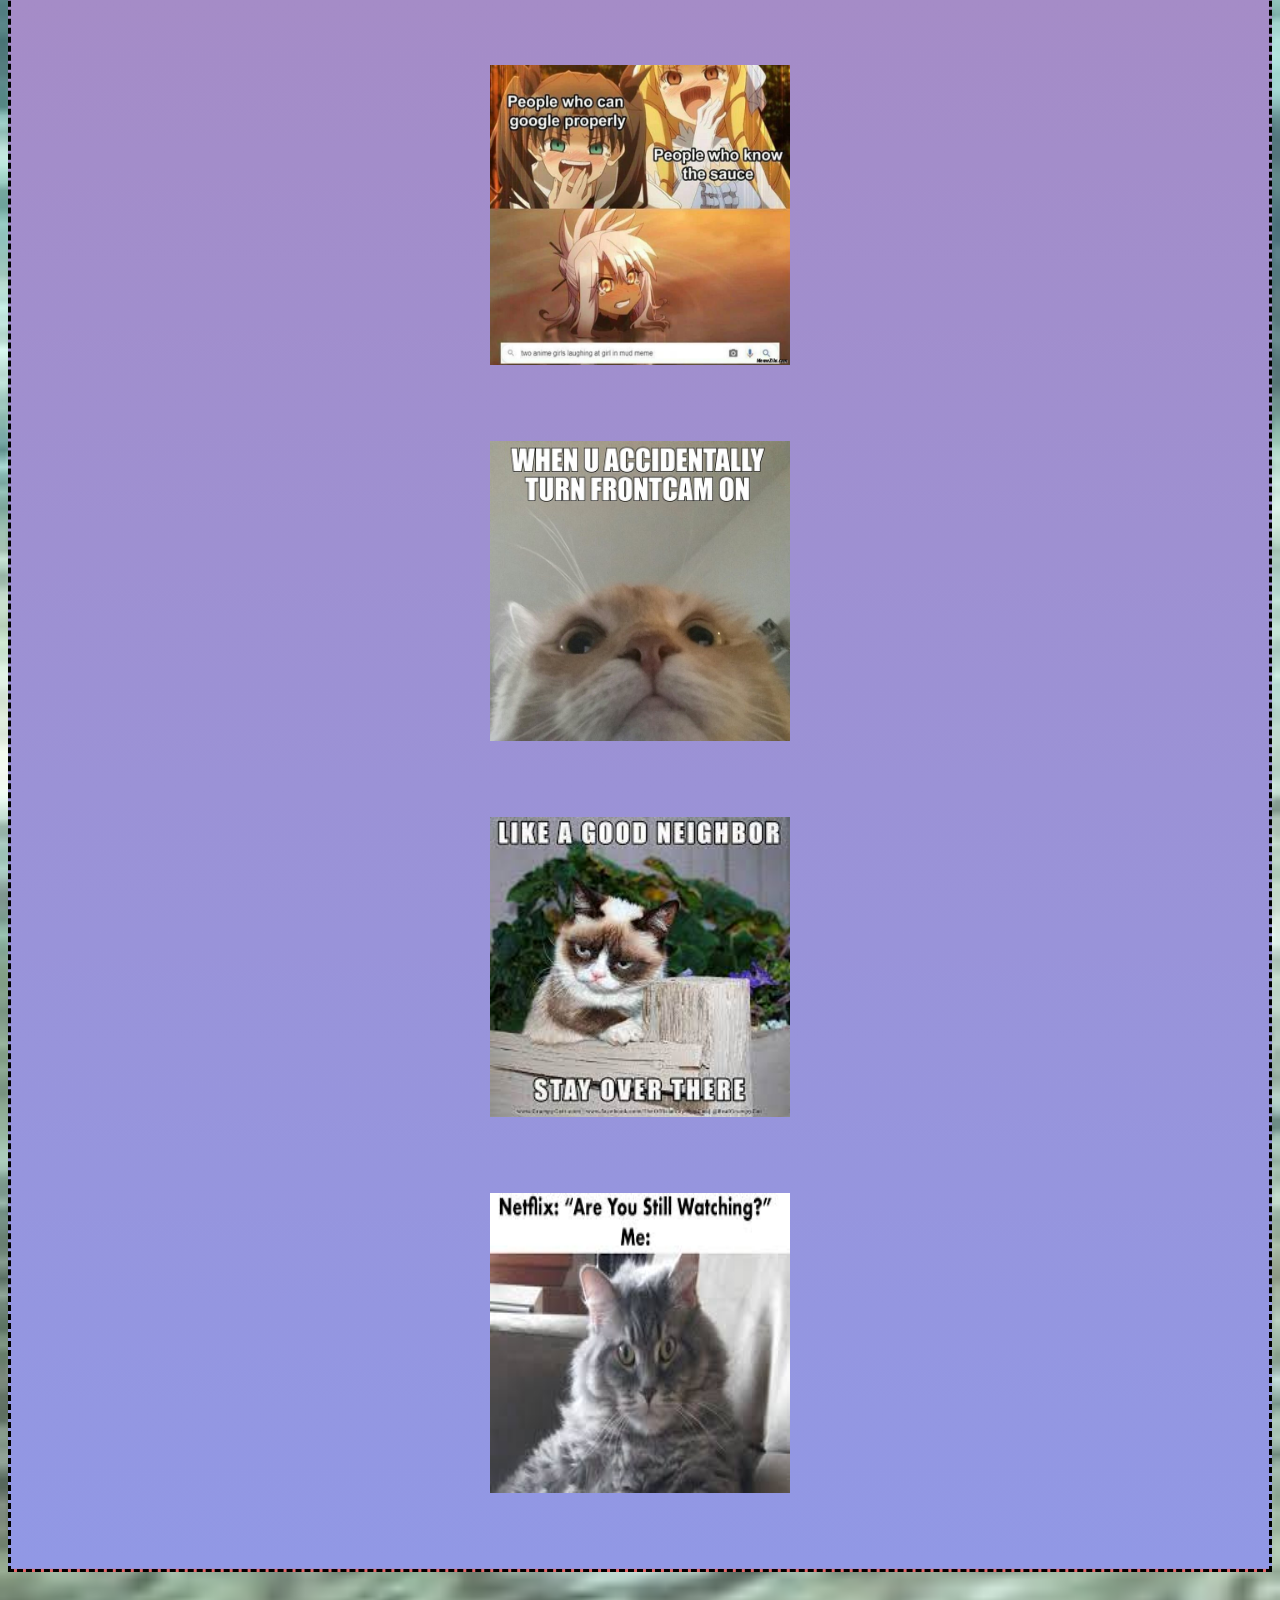
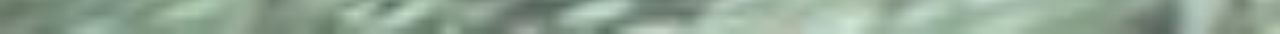
==== commit 3e86614a: "5/26" ====
--- a/index.html
+++ b/index.html
@@ -54,6 +54,29 @@
 
   <h1> I'M TOBY RIVERA AND THIS IS MY WEBSITE! </h1>
 
+  <br>
+
+  <div>
+
+<div>
+  <a href="QGAM.html">Useful Stuff!</a>
+</div>
+
+    <br>
+
+    <div>
+ <a href="about.html">About!</a>
+</div>
+
+<br>
+
+<div>
+ <a href="www/index.html">Get To School GO GO GO!</a>
+</div>
+
+<br>
+
+</div>
 
 
   <br>
@@ -74,6 +97,8 @@
 </div>
 
 <br>
+
+<div>
 
 <p> BBQ BACON BURGER </p>
 
@@ -93,9 +118,13 @@
 Your browser does not support the video tag.
 </video>
 
-<br>
-
-<br>
+</div>
+
+<br>
+
+<br>
+
+<div>
 
 <p> The AGGH Sound </p>
 
@@ -117,11 +146,15 @@
 Your browser does not support the audio element.
 </audio>
 
-<br>
-
-<br>
-
-<br>
+</div>
+
+<br>
+
+<br>
+
+<br>
+
+<div>
 
 <p> Caption MEMES </p>
 
@@ -328,17 +361,8 @@
 
 <br>
 
-
-  </ol>
-
-  <br>
-
-
-  <a href="QGAM.html">Useful Stuff!</a>
-    <br>
- <a href="About.html">About!</a>
- <br>
- <a href="www/index.html">Get To School GO GO GO!</a>
+</div>
+
 
   <br>
 
--- a/stylesheet.css
+++ b/stylesheet.css
@@ -4,6 +4,7 @@
   padding-right: 5px;
   text-shadow: 2px;
   background: linear-gradient(#e66465, #9198e5);
+  text-align: center;
 }
 
   p {
@@ -26,6 +27,6 @@
 }
 
 a {
-color: yellow;
-  float: right;
+color: red;
+
 }
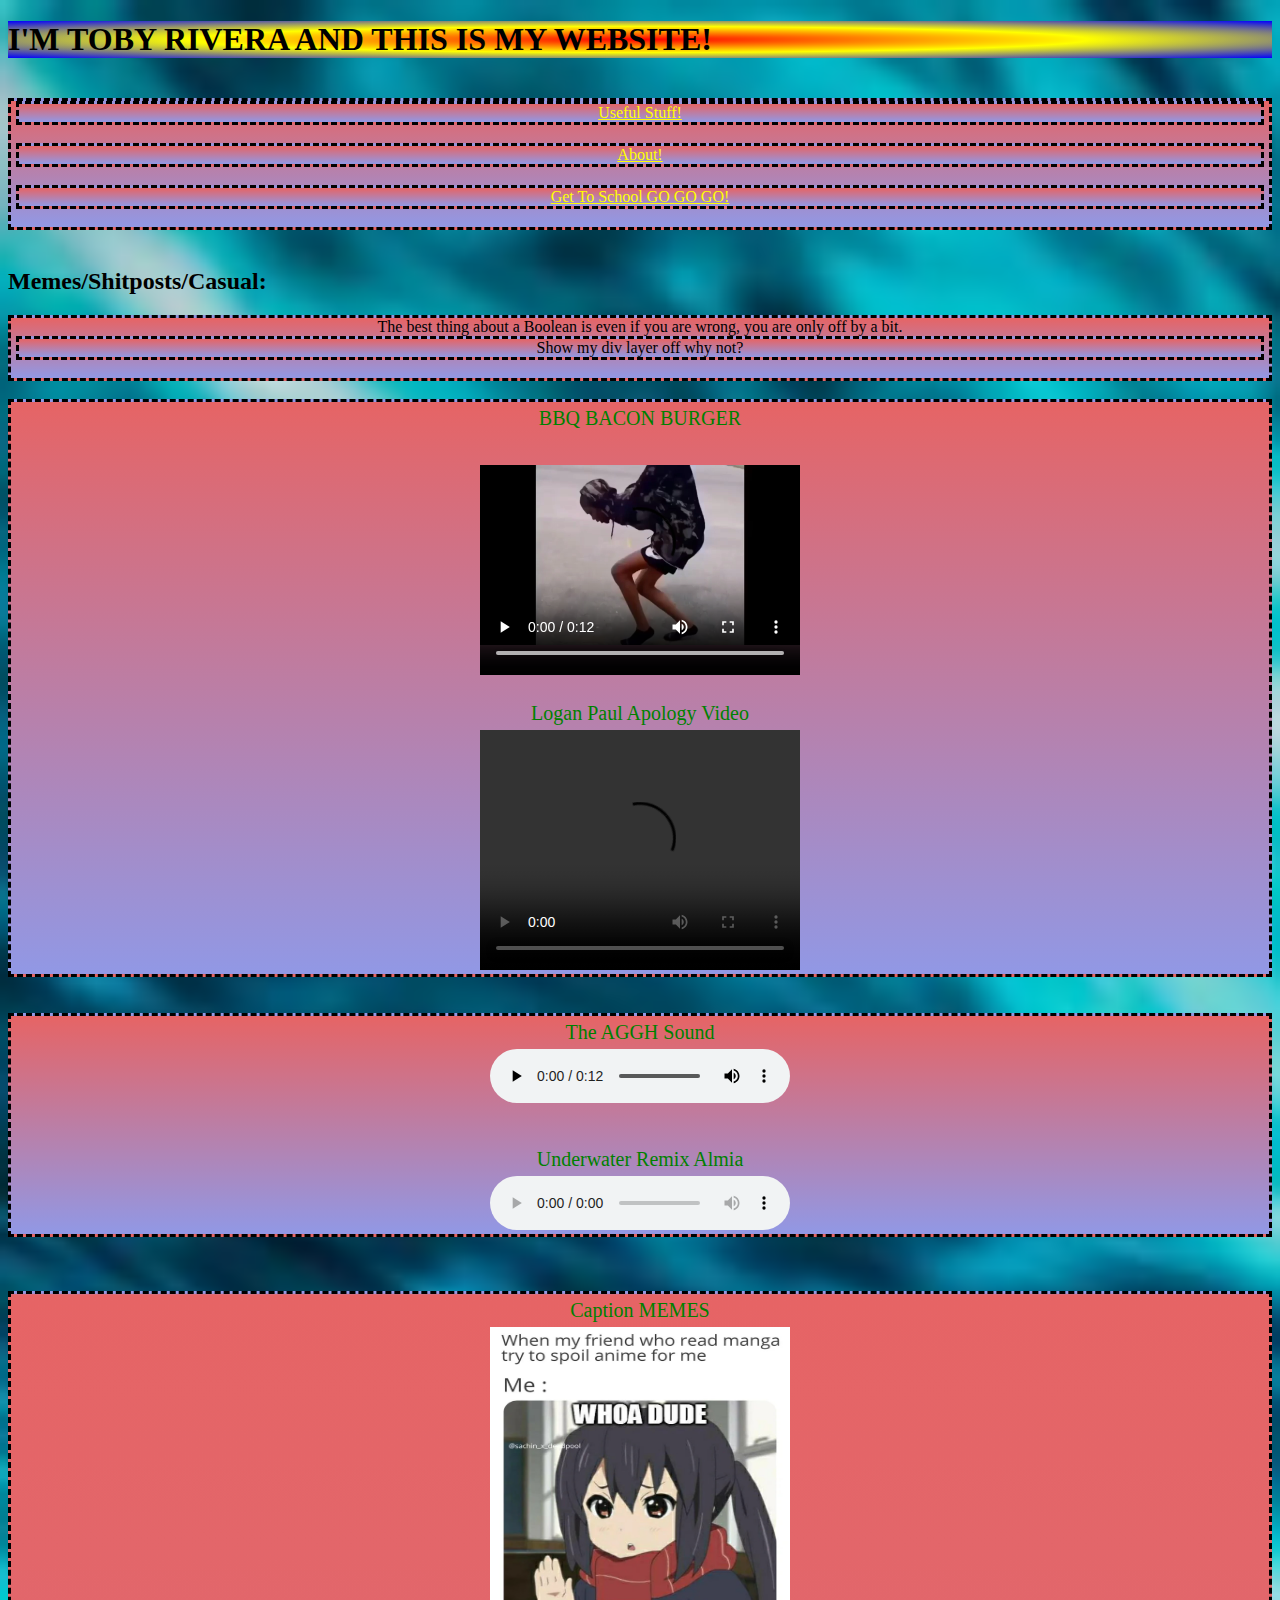
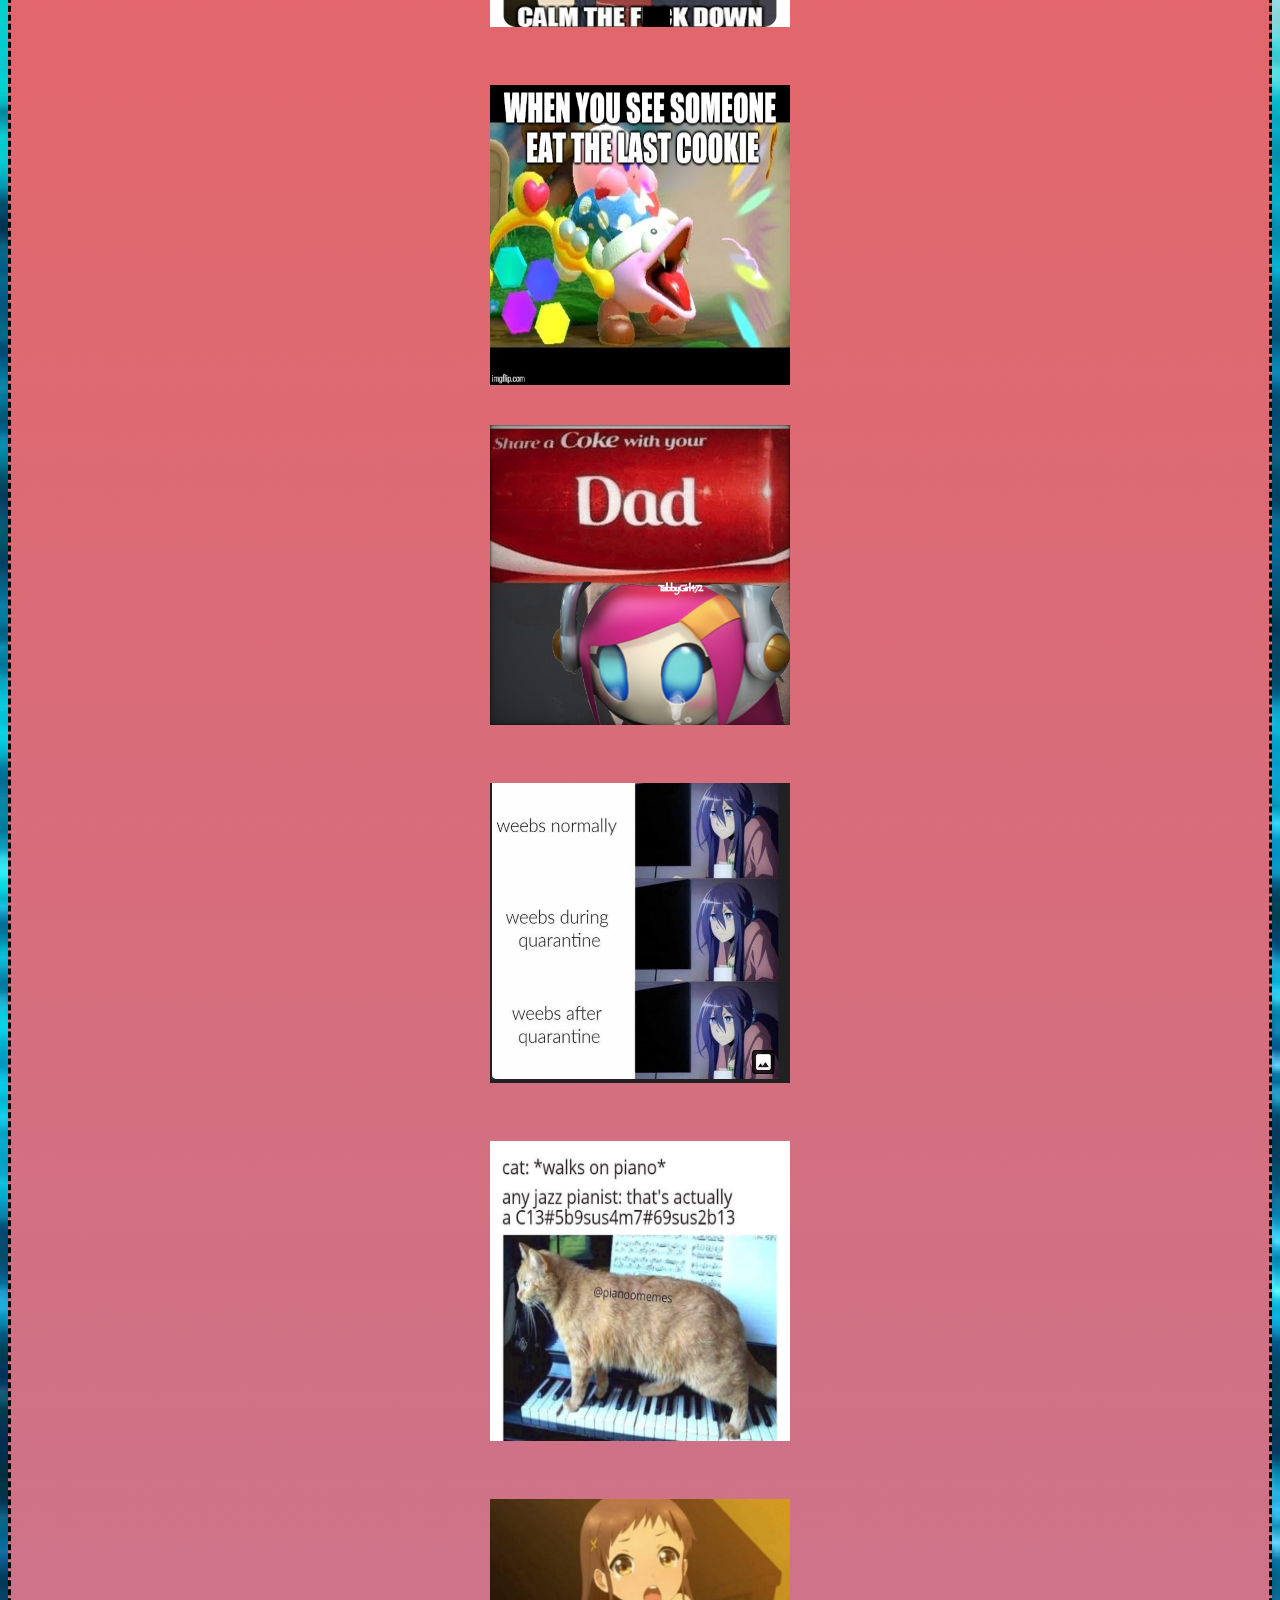
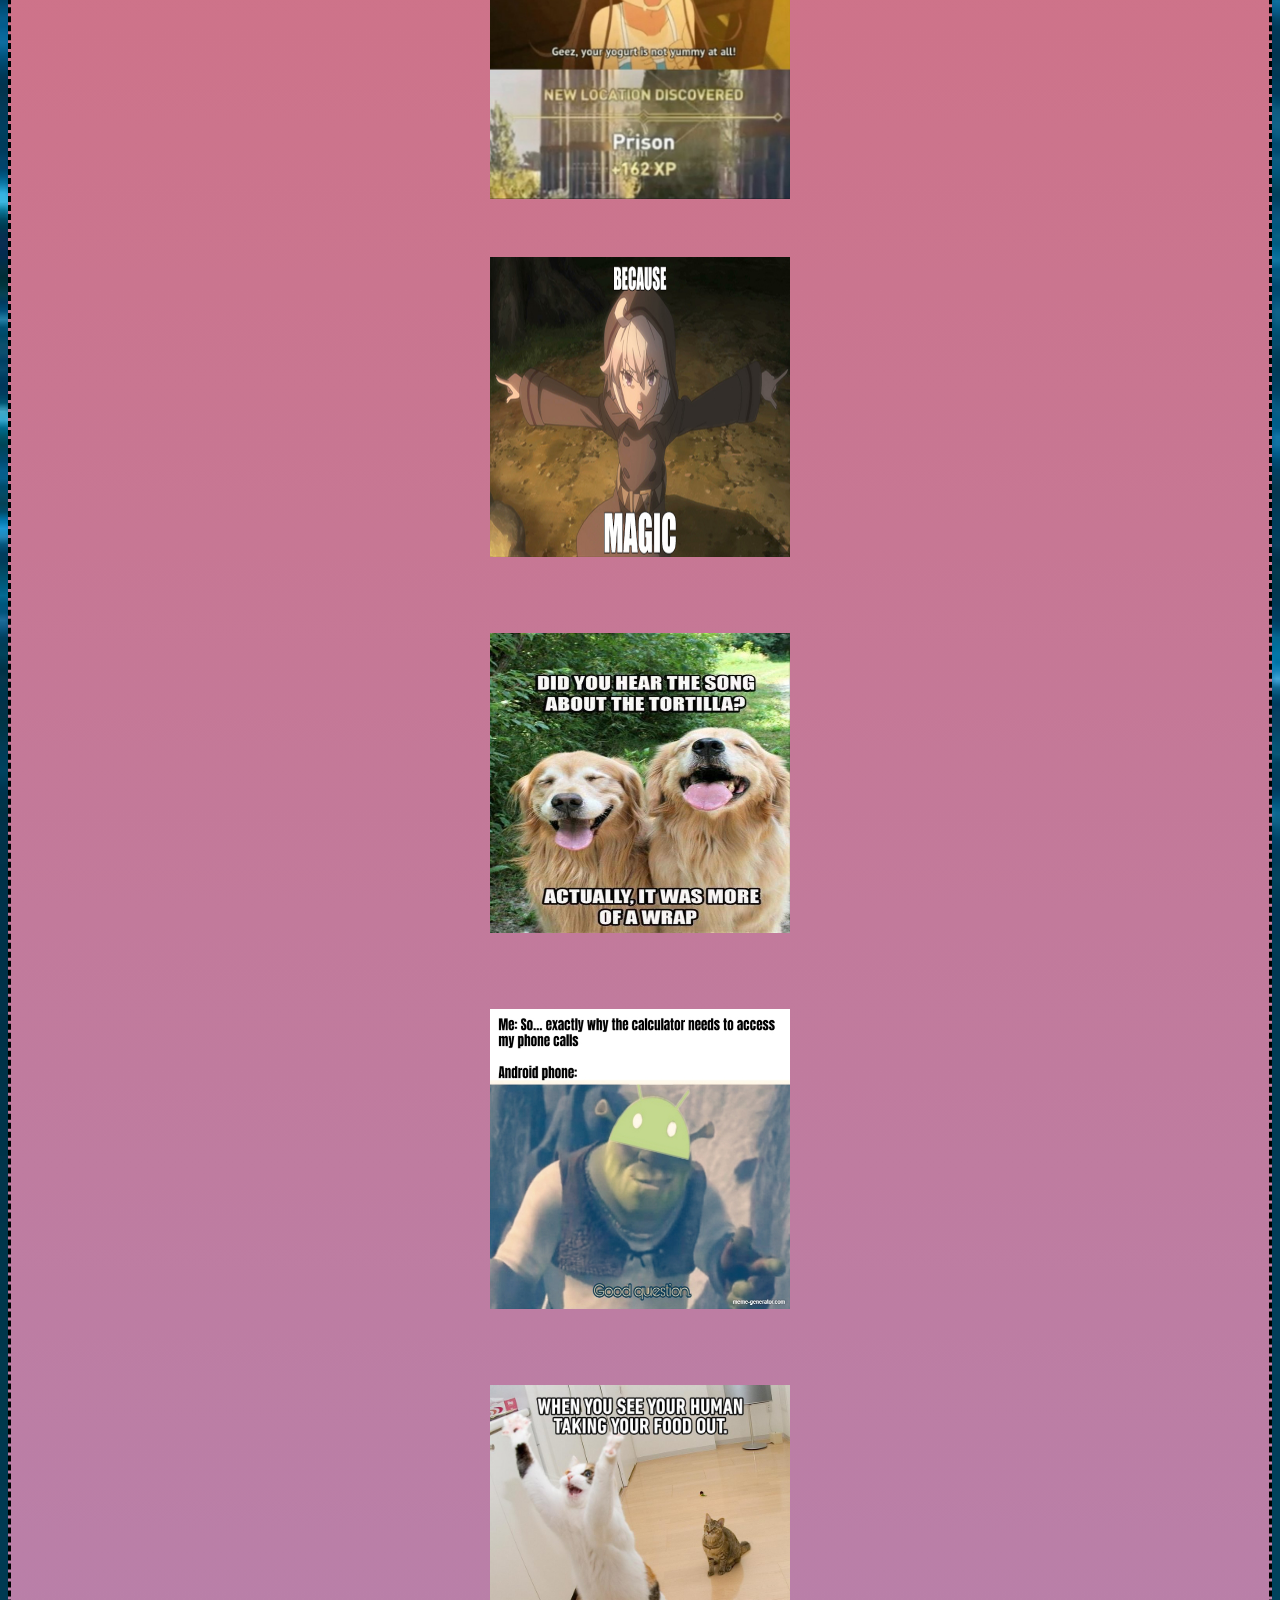
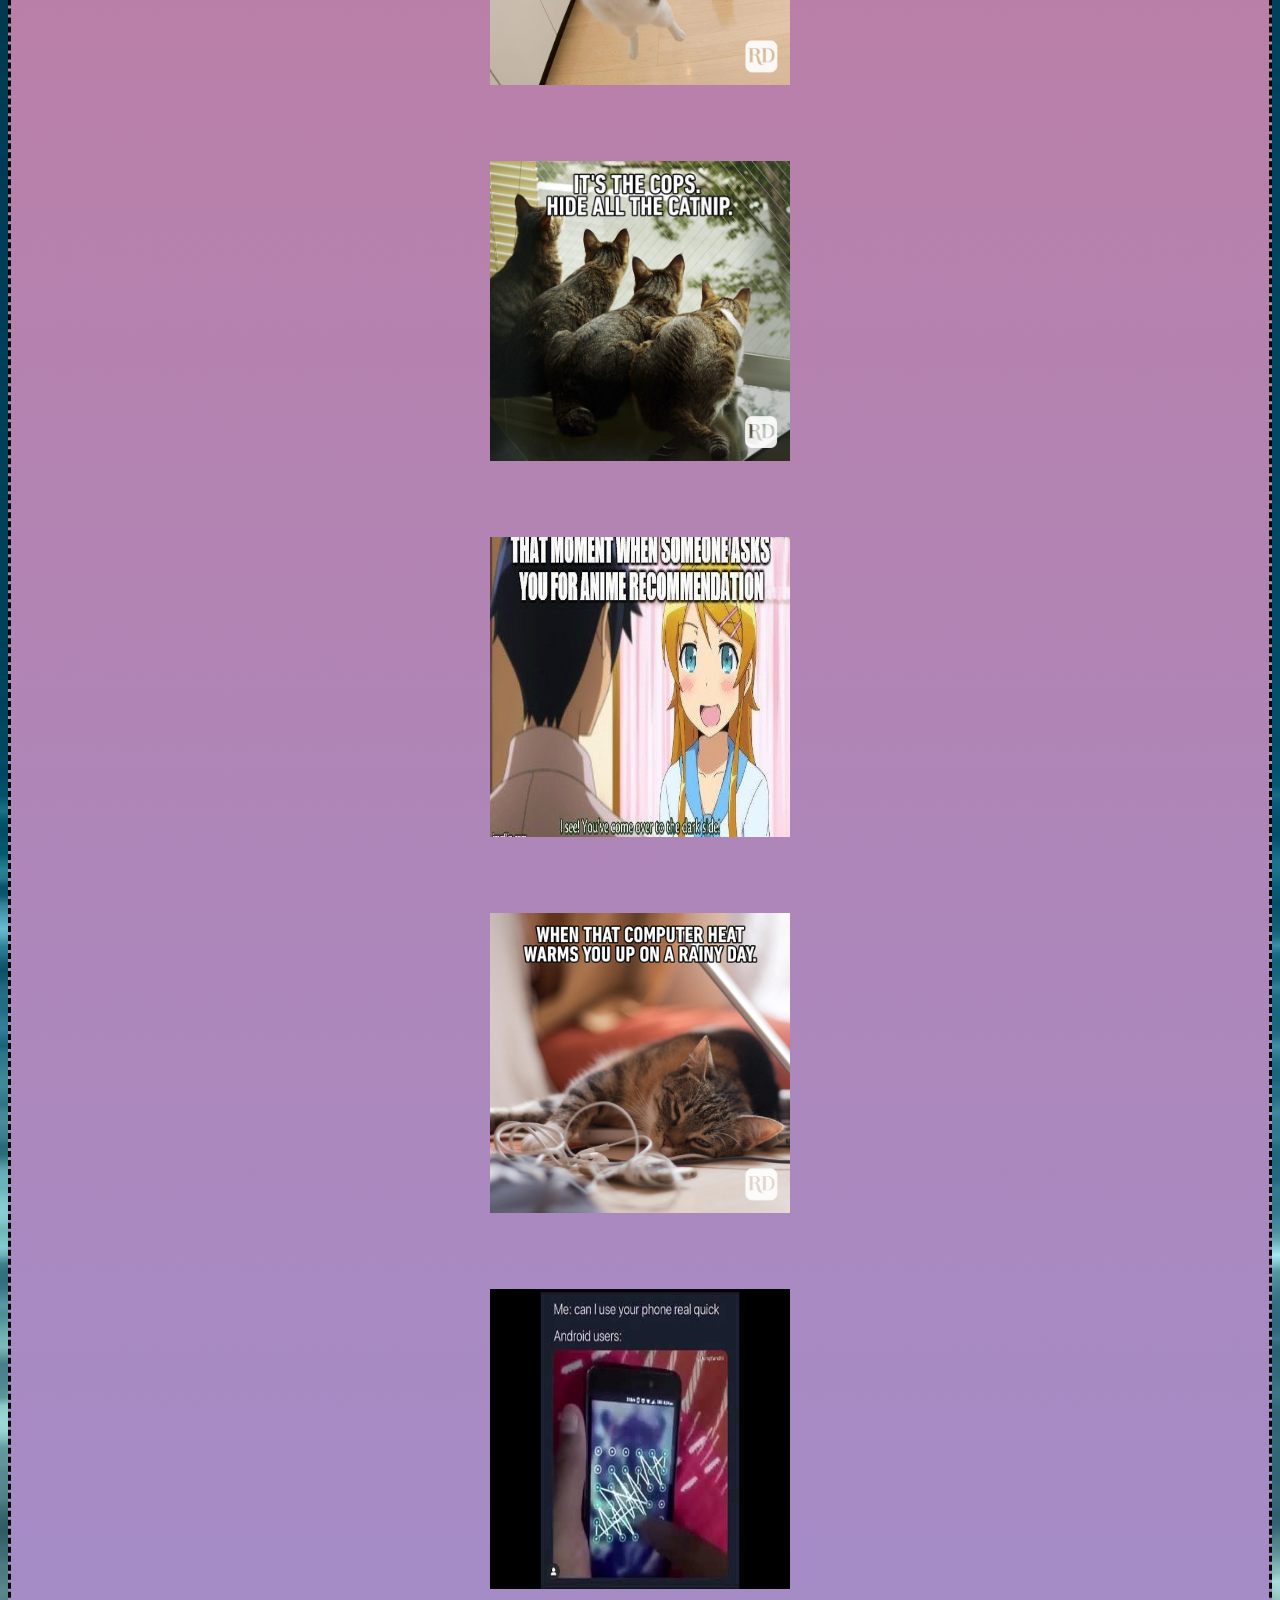
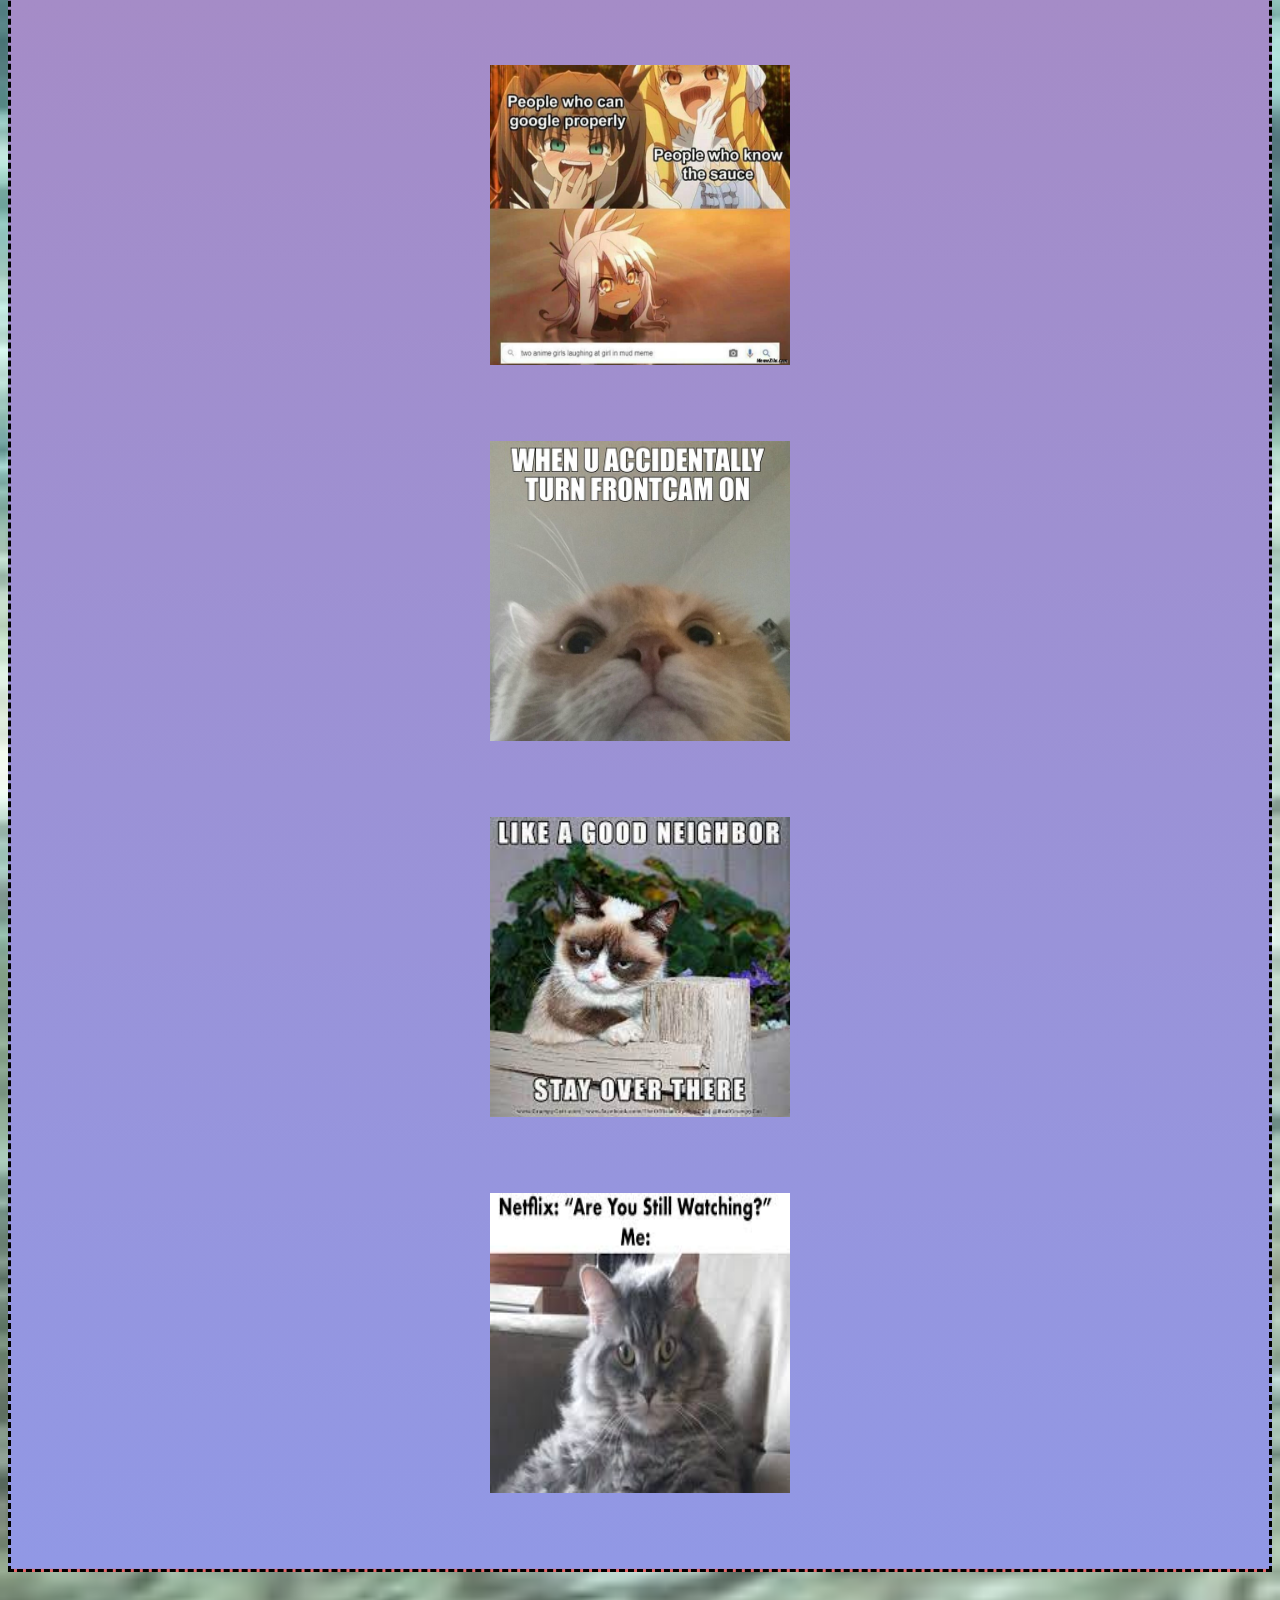
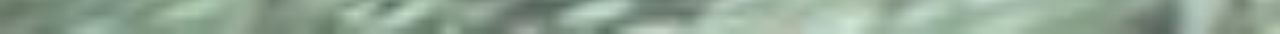
==== commit b30eb35c: "5/26 fix" ====
--- a/index.html
+++ b/index.html
@@ -22,6 +22,7 @@
 
   div {
     background-color: teal;
+    text-align: center;
   }
 
     p {
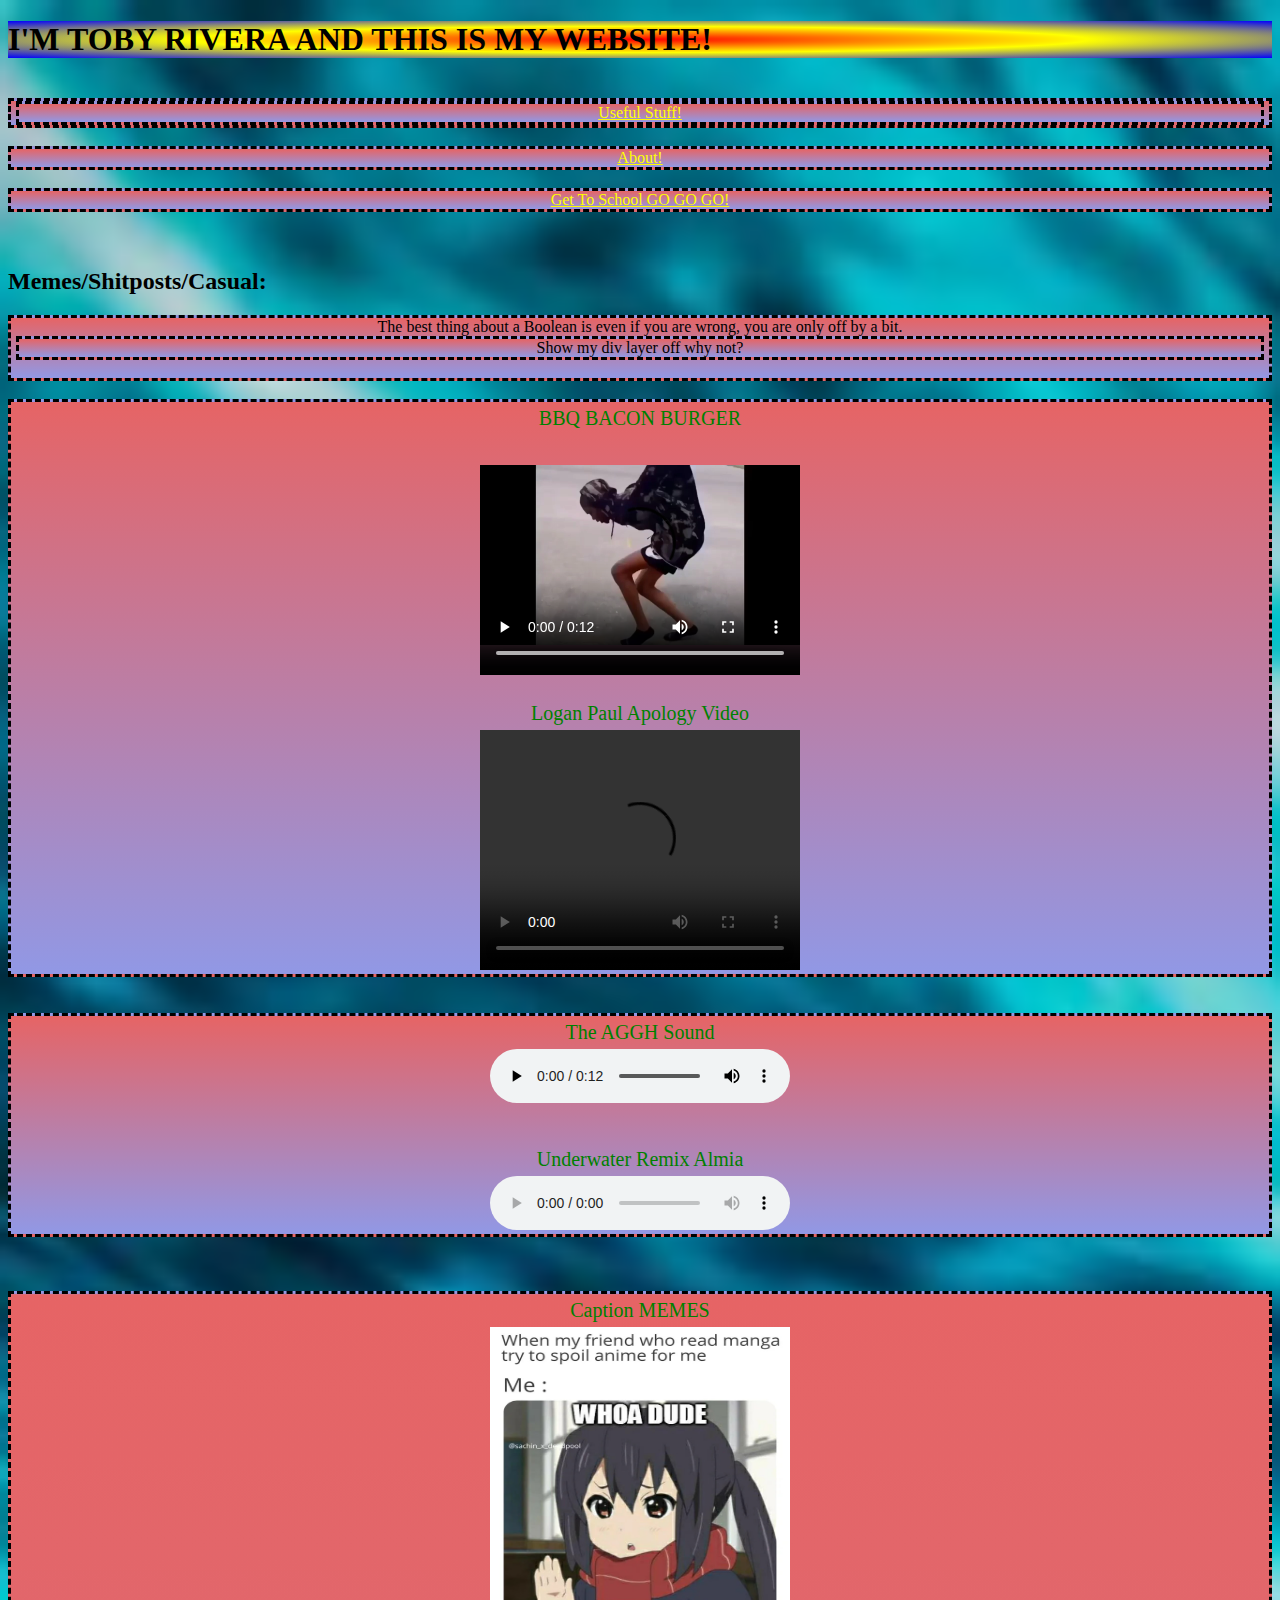
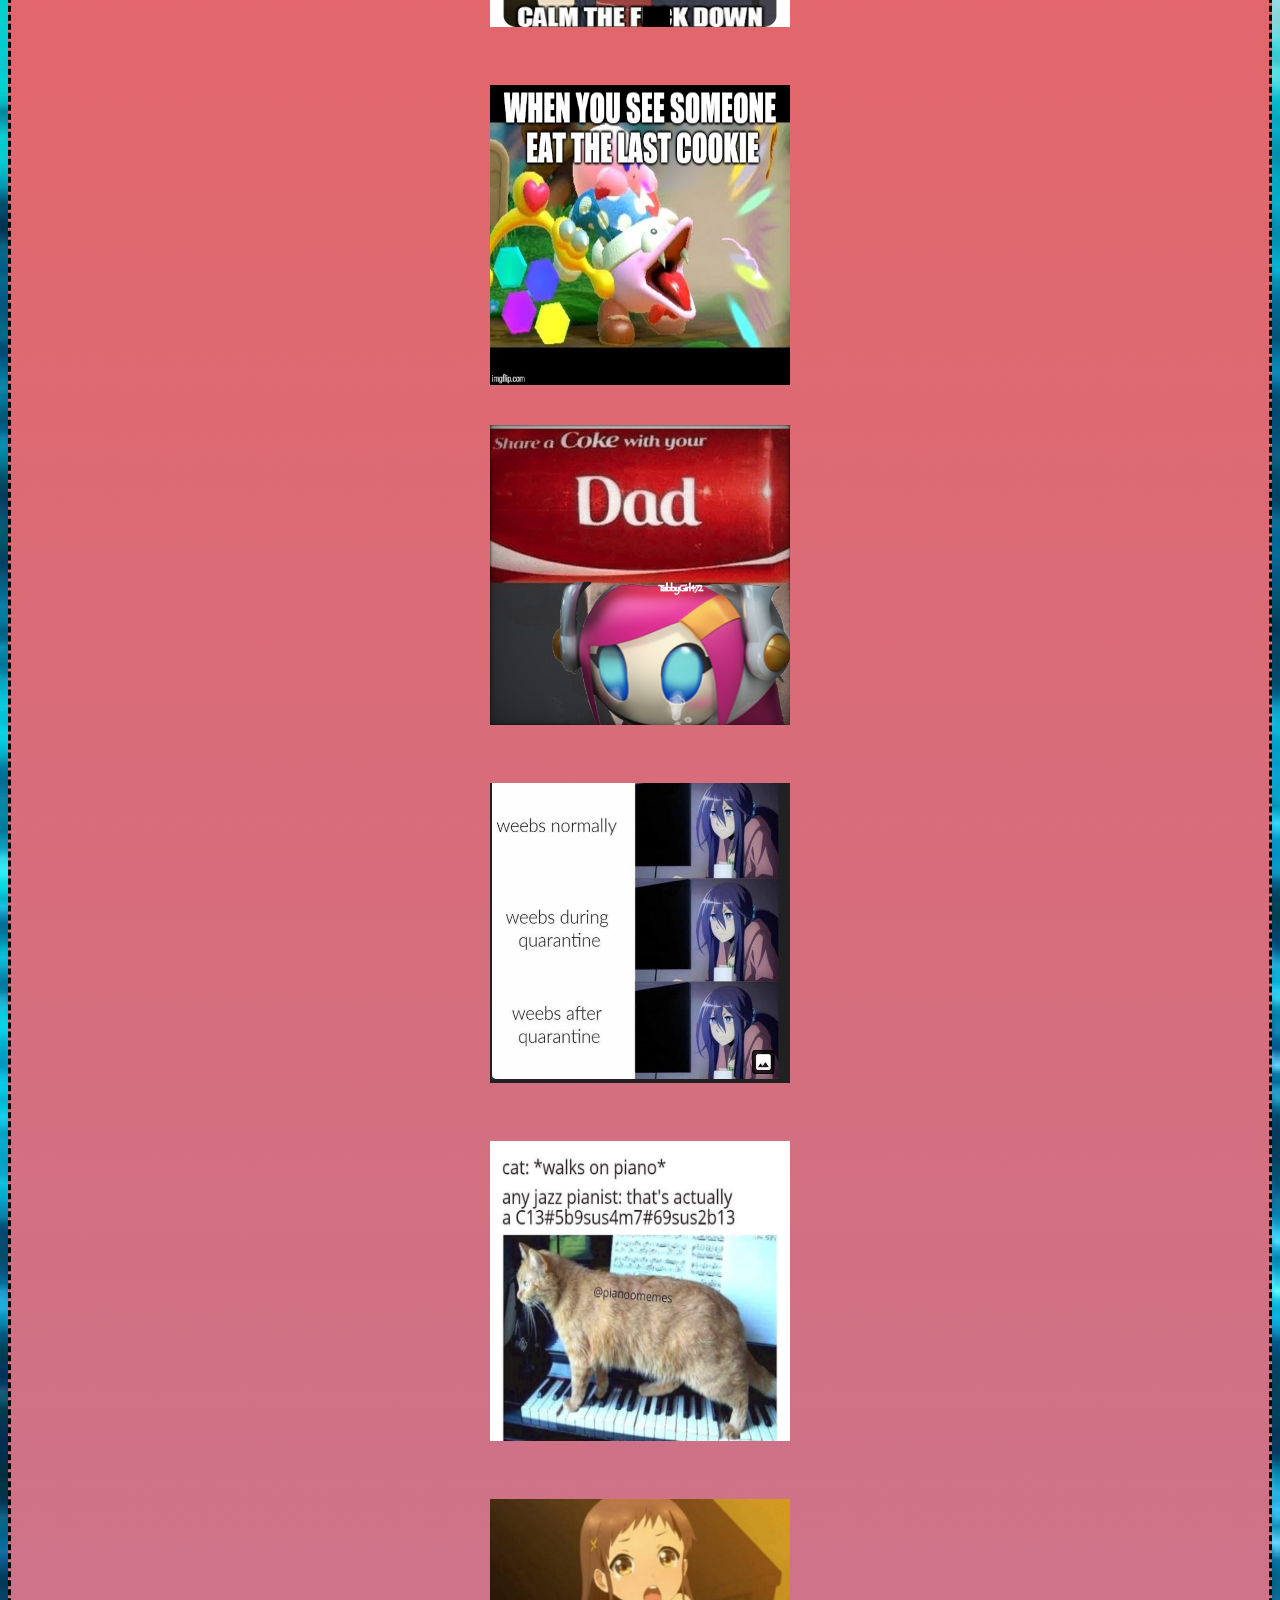
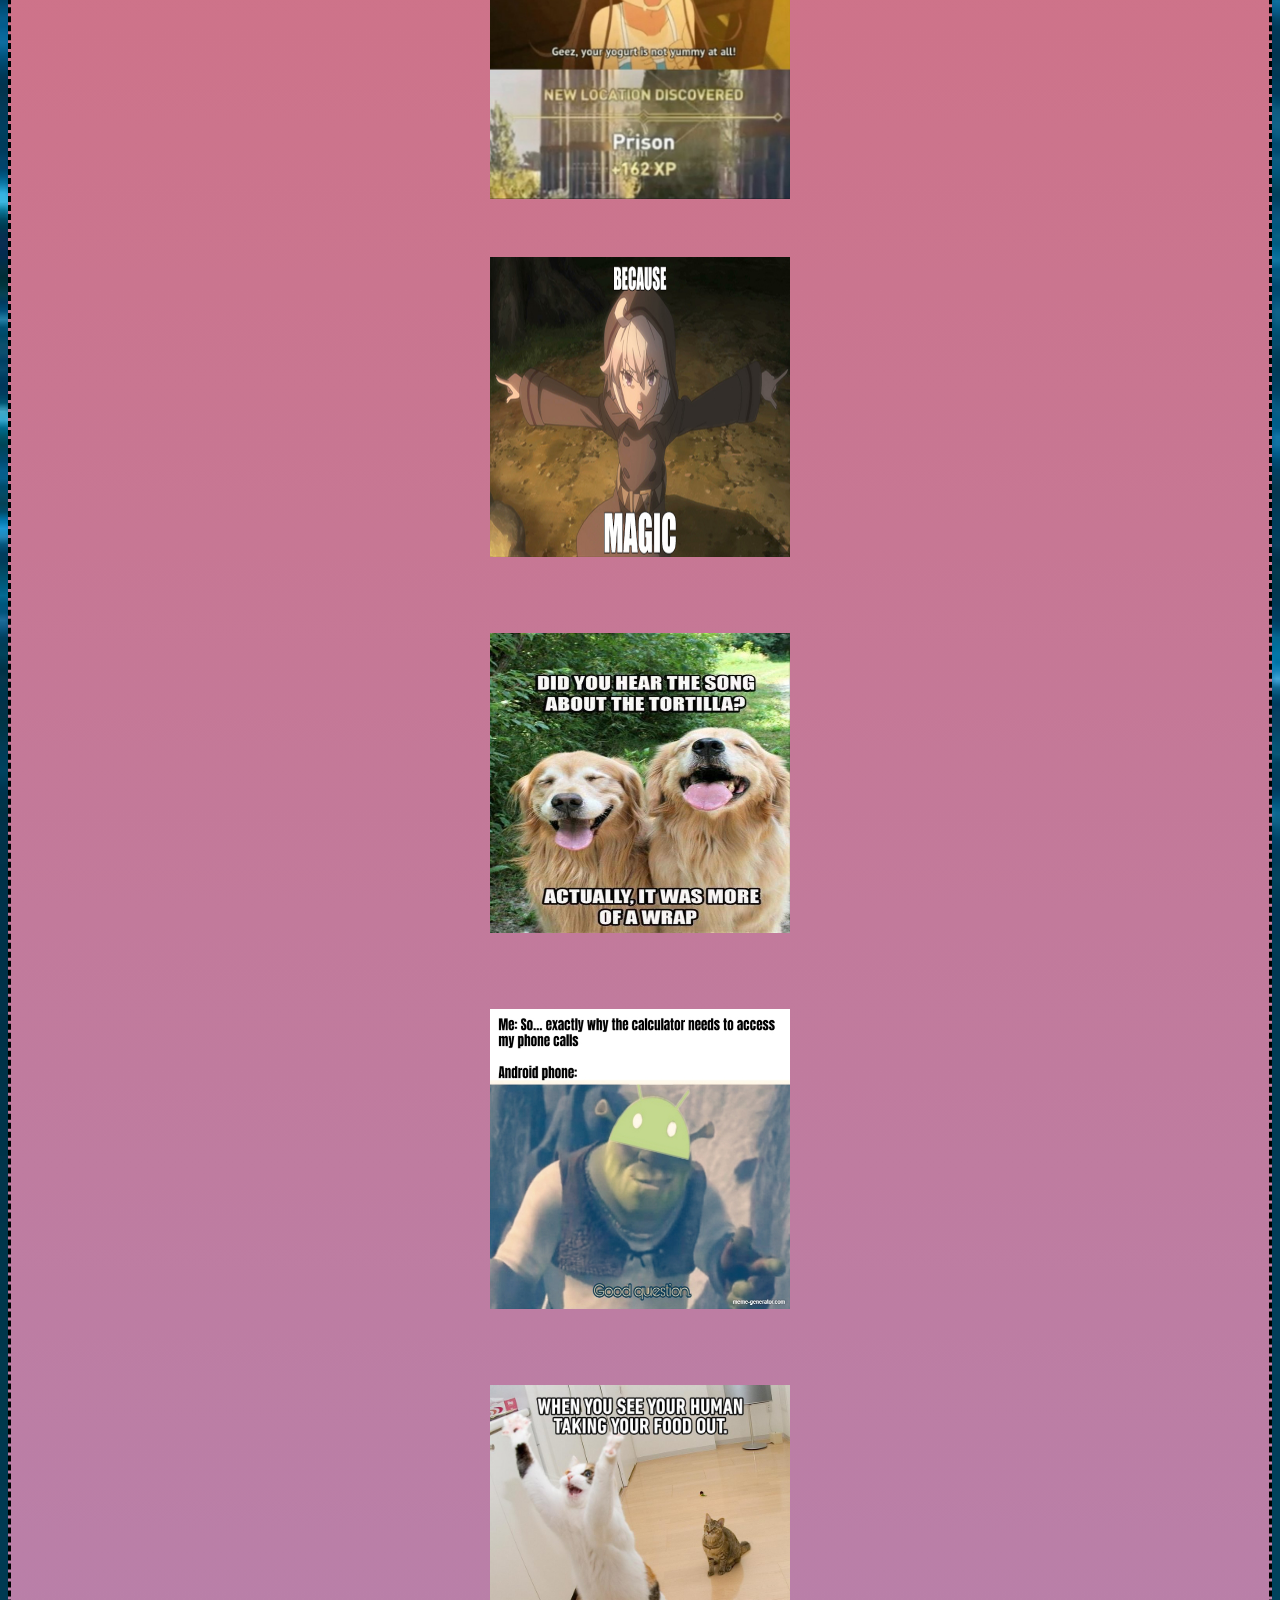
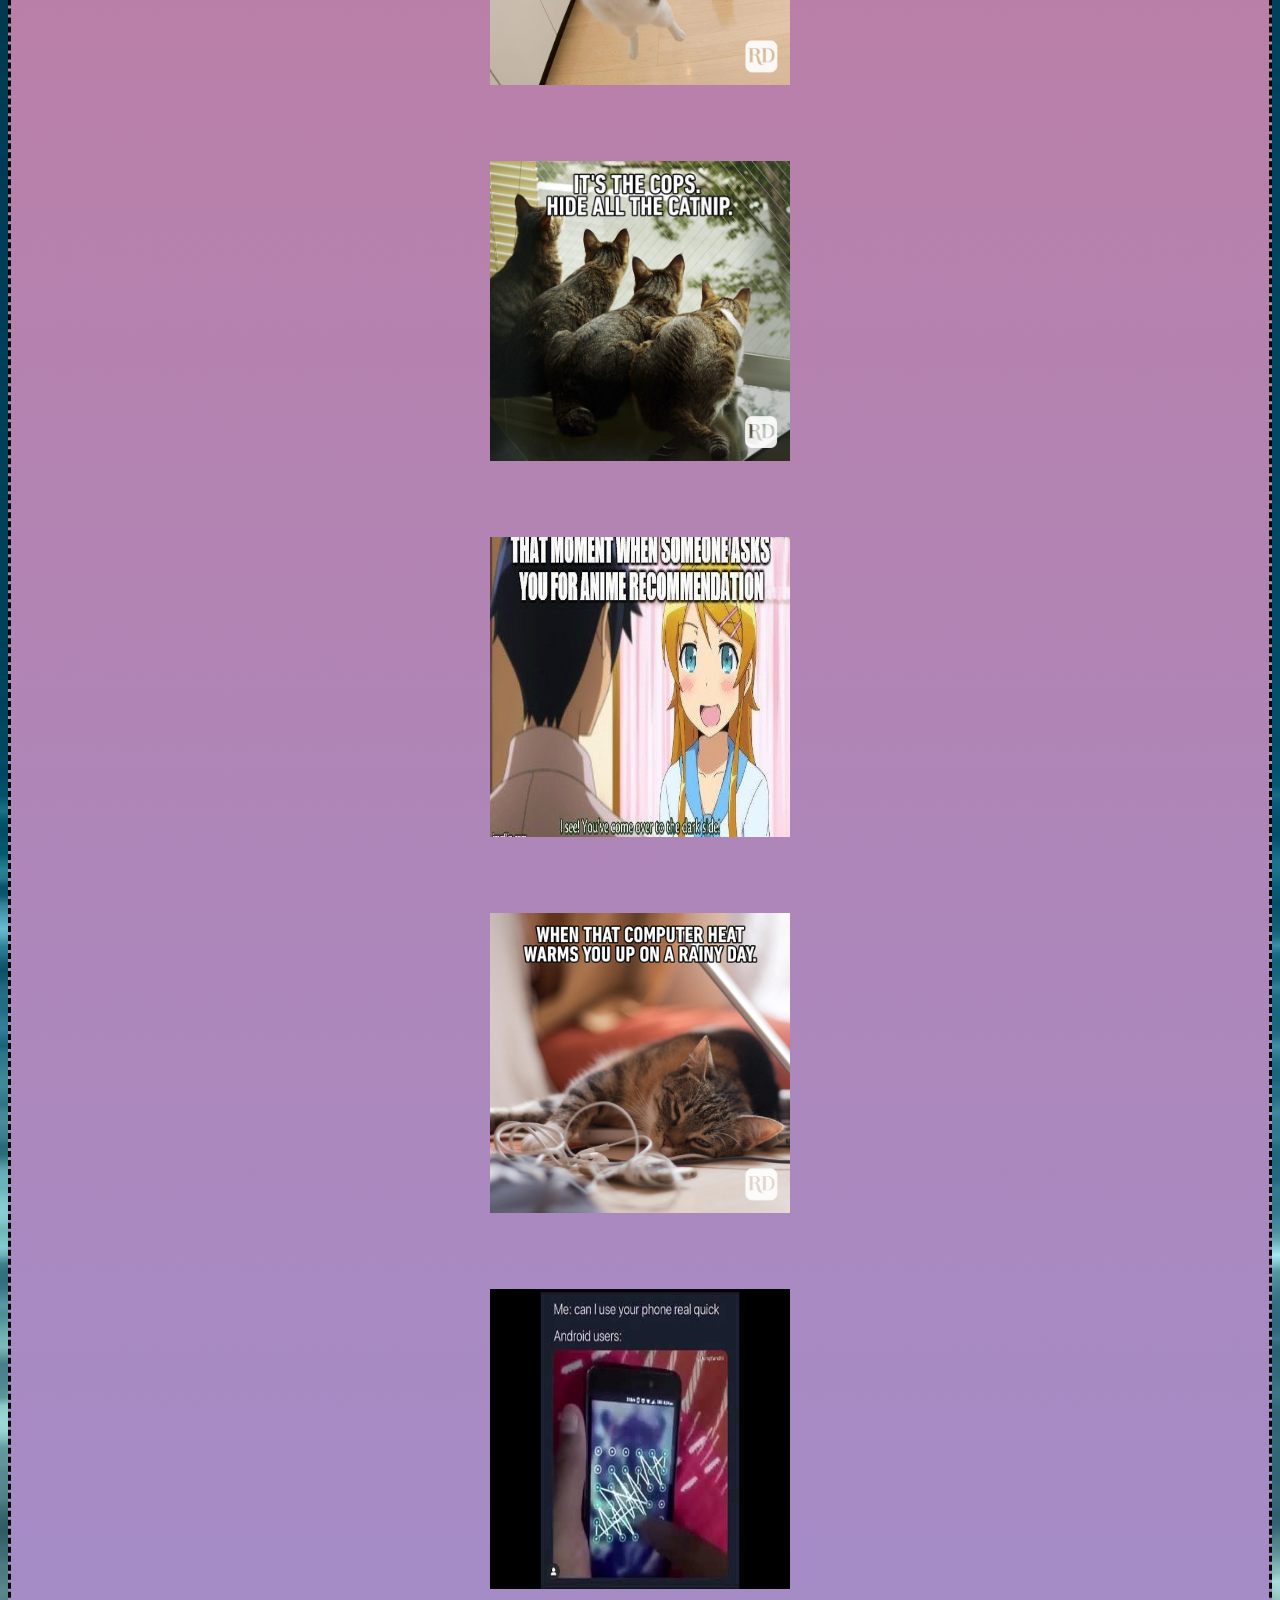
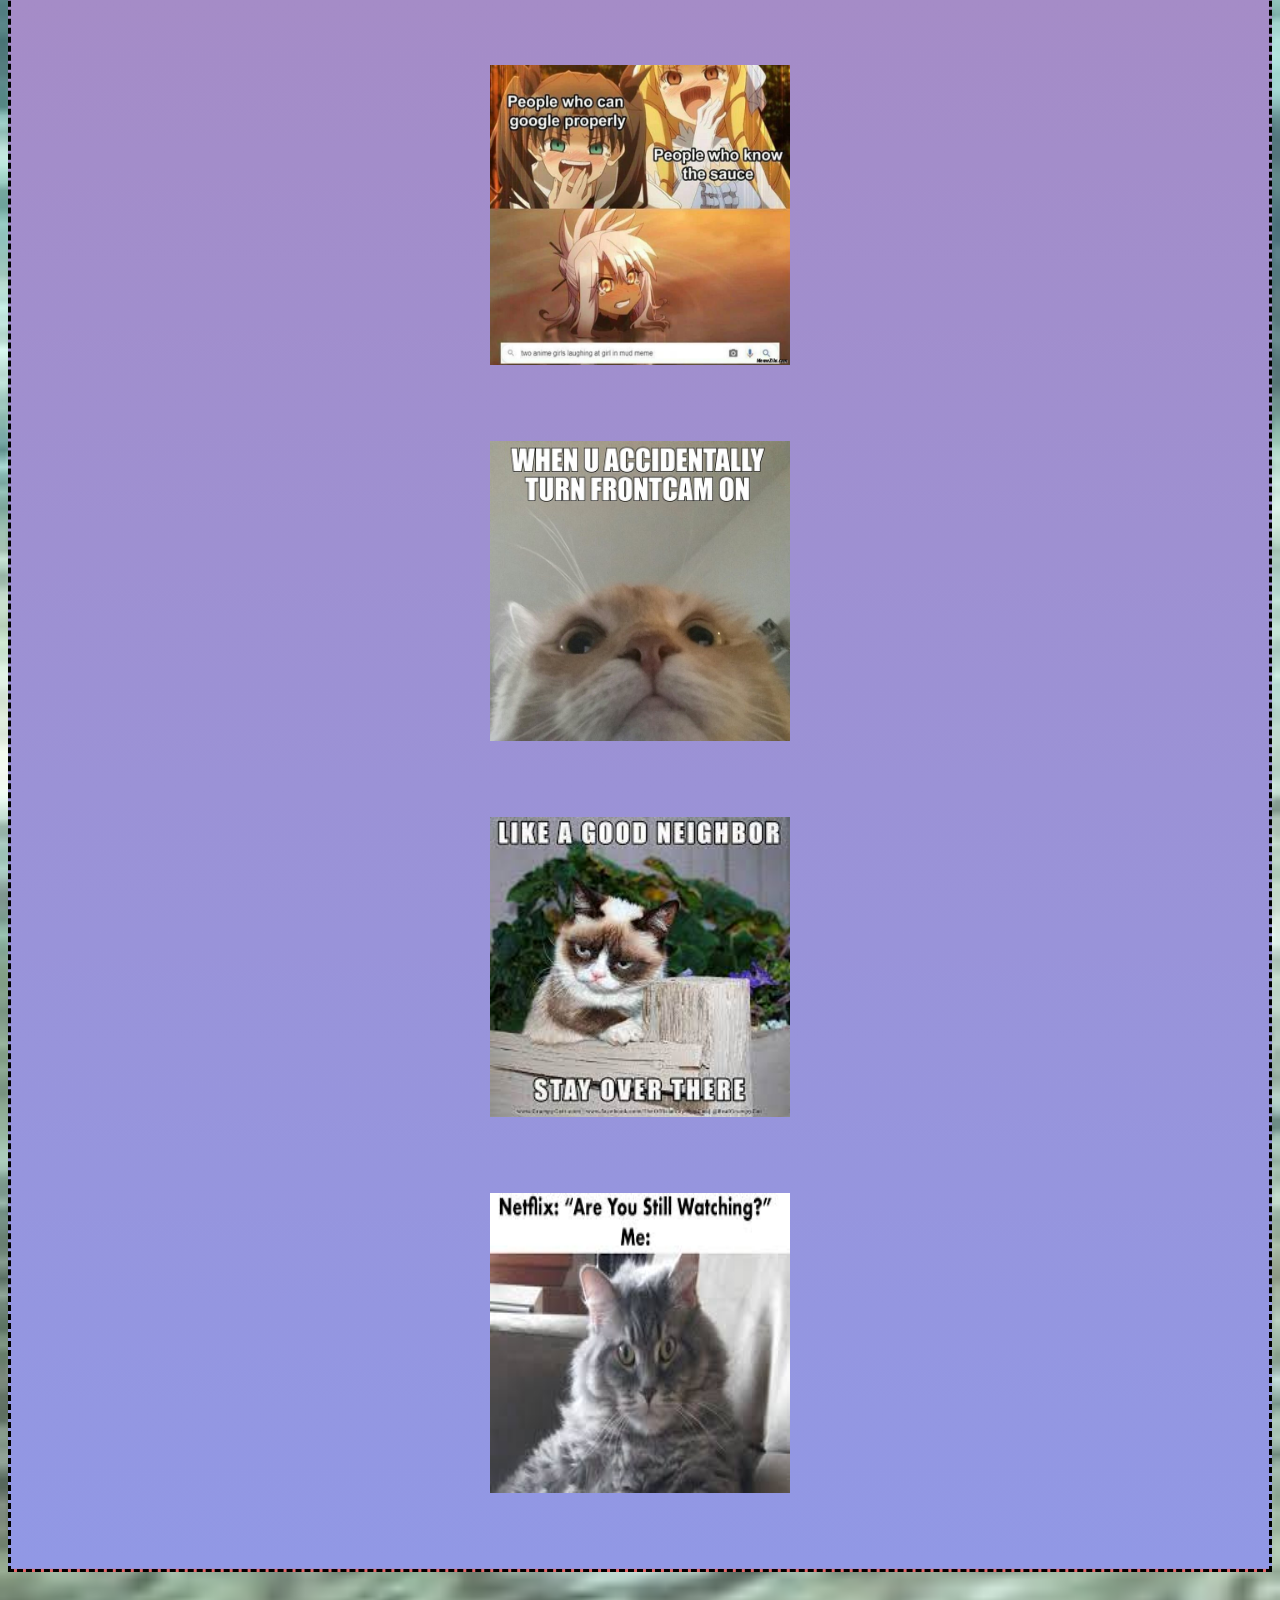
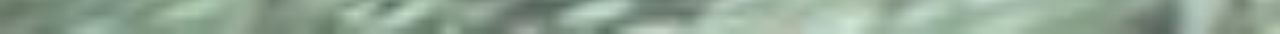
==== commit 2d60324a: "5/26 fix 2" ====
--- a/index.html
+++ b/index.html
@@ -63,6 +63,8 @@
   <a href="QGAM.html">Useful Stuff!</a>
 </div>
 
+  </div>
+  
     <br>
 
     <div>
